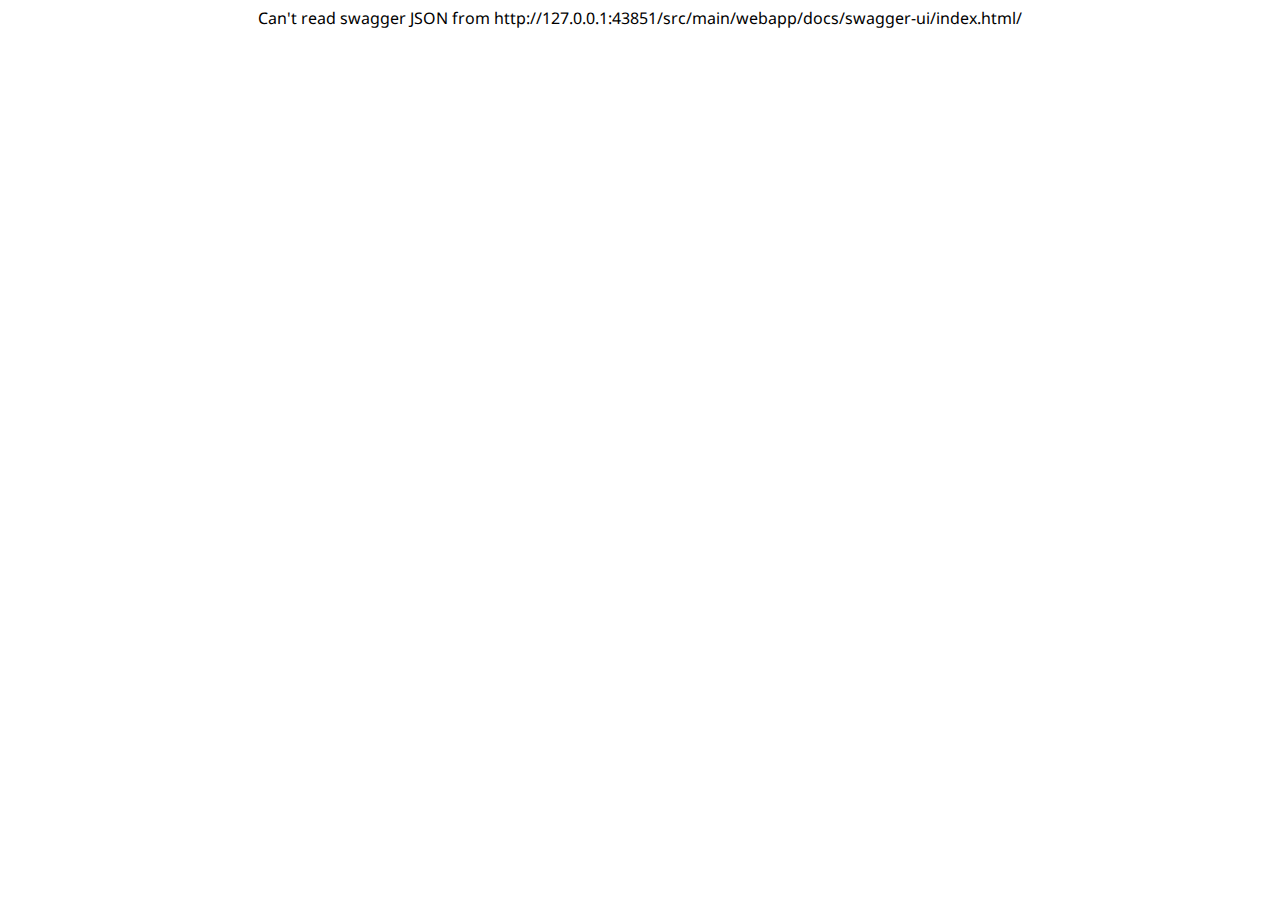
==== src/main/webapp/docs/swagger-ui/index.html @ c12565c7 "Aggiunta di swagger-ui." ====
<!DOCTYPE html>
<html>
<head>
  <title>ZoeFX - rest API</title>
  <link href='//fonts.googleapis.com/css?family=Droid+Sans:400,700' rel='stylesheet' type='text/css'/>
  <link href='css/reset.css' media='screen' rel='stylesheet' type='text/css'/>
  <link href='css/screen.css' media='screen' rel='stylesheet' type='text/css'/>
  <link href='css/reset.css' media='print' rel='stylesheet' type='text/css'/>
  <link href='css/screen.css' media='print' rel='stylesheet' type='text/css'/>
  <script type="text/javascript" src="lib/shred.bundle.js"></script>
  <script src='lib/jquery-1.8.0.min.js' type='text/javascript'></script>
  <script src='lib/jquery.slideto.min.js' type='text/javascript'></script>
  <script src='lib/jquery.wiggle.min.js' type='text/javascript'></script>
  <script src='lib/jquery.ba-bbq.min.js' type='text/javascript'></script>
  <script src='lib/handlebars-1.0.0.js' type='text/javascript'></script>
  <script src='lib/underscore-min.js' type='text/javascript'></script>
  <script src='lib/backbone-min.js' type='text/javascript'></script>
  <script src='lib/swagger.js' type='text/javascript'></script>
  <script src='lib/swagger-client.js' type='text/javascript'></script>
  <script src='swagger-ui.js' type='text/javascript'></script>
  <script src='lib/highlight.7.3.pack.js' type='text/javascript'></script>

  <!-- enabling this will enable oauth2 implicit scope support -->
  <script src='lib/swagger-oauth.js' type='text/javascript'></script>
  <script type="text/javascript">
    $(function () {
      var url = window.location.search.match(/url=([^&]+)/);
      if (url && url.length > 1) {
        url = url[1];
      } else {
        url = "";
      }
      window.swaggerUi = new SwaggerUi({
        url: url,
        dom_id: "swagger-ui-container",
        supportedSubmitMethods: ['get', 'post', 'put', 'delete'],
        onComplete: function(swaggerApi, swaggerUi){
          log("Loaded SwaggerUI");
          if(typeof initOAuth == "function") {
            /*
            initOAuth({
              clientId: "your-client-id",
              realm: "your-realms",
              appName: "your-app-name"
            });
            */
          }
          $('pre code').each(function(i, e) {
            hljs.highlightBlock(e)
          });
        },
        onFailure: function(data) {
          log("Unable to Load SwaggerUI");
        },
        docExpansion: "none",
        sorter : "alpha"
      });

      function addApiKeyAuthorization() {
        var key = $('#input_apiKey')[0].value;
        log("key: " + key);
        if(key && key.trim() != "") {
            log("added key " + key);
            window.authorizations.add("api_key", new ApiKeyAuthorization("api_key", key, "query"));
        }
      }

      $('#input_apiKey').change(function() {
        addApiKeyAuthorization();
      });

      // if you have an apiKey you would like to pre-populate on the page for demonstration purposes...
      /*
        var apiKey = "myApiKeyXXXX123456789";
        $('#input_apiKey').val(apiKey);
        addApiKeyAuthorization();
      */

      window.swaggerUi.load();
  });
  </script>
</head>

<body class="swagger-section">
<!--div id='header'>
  <div class="swagger-ui-wrap">
    <a id="logo" href="http://swagger.wordnik.com">swagger</a>
    <form id='api_selector'>
      <div class='input icon-btn'>
        <img id="show-pet-store-icon" src="images/pet_store_api.png" title="Show Swagger Petstore Example Apis">
      </div>
      <div class='input icon-btn'>
        <img id="show-wordnik-dev-icon" src="images/wordnik_api.png" title="Show Wordnik Developer Apis">
      </div>
      <div class='input'><input placeholder="http://example.com/api" id="input_baseUrl" name="baseUrl" type="text"/></div>
      <div class='input'><input placeholder="api_key" id="input_apiKey" name="apiKey" type="text"/></div>
      <div class='input'><a id="explore" href="#">Explore</a></div>
    </form>
  </div>
</div-->

<div id="message-bar" class="swagger-ui-wrap">&nbsp;</div>
<div id="swagger-ui-container" class="swagger-ui-wrap"></div>
</body>
</html>
---- src/main/webapp/docs/swagger-ui/css/screen.css ----
/* Original style from softwaremaniacs.org (c) Ivan Sagalaev <Maniac@SoftwareManiacs.Org> */
.swagger-section pre code {
  display: block;
  padding: 0.5em;
  background: #F0F0F0;
}
.swagger-section pre code,
.swagger-section pre .subst,
.swagger-section pre .tag .title,
.swagger-section pre .lisp .title,
.swagger-section pre .clojure .built_in,
.swagger-section pre .nginx .title {
  color: black;
}
.swagger-section pre .string,
.swagger-section pre .title,
.swagger-section pre .constant,
.swagger-section pre .parent,
.swagger-section pre .tag .value,
.swagger-section pre .rules .value,
.swagger-section pre .rules .value .number,
.swagger-section pre .preprocessor,
.swagger-section pre .ruby .symbol,
.swagger-section pre .ruby .symbol .string,
.swagger-section pre .aggregate,
.swagger-section pre .template_tag,
.swagger-section pre .django .variable,
.swagger-section pre .smalltalk .class,
.swagger-section pre .addition,
.swagger-section pre .flow,
.swagger-section pre .stream,
.swagger-section pre .bash .variable,
.swagger-section pre .apache .tag,
.swagger-section pre .apache .cbracket,
.swagger-section pre .tex .command,
.swagger-section pre .tex .special,
.swagger-section pre .erlang_repl .function_or_atom,
.swagger-section pre .markdown .header {
  color: #800;
}
.swagger-section pre .comment,
.swagger-section pre .annotation,
.swagger-section pre .template_comment,
.swagger-section pre .diff .header,
.swagger-section pre .chunk,
.swagger-section pre .markdown .blockquote {
  color: #888;
}
.swagger-section pre .number,
.swagger-section pre .date,
.swagger-section pre .regexp,
.swagger-section pre .literal,
.swagger-section pre .smalltalk .symbol,
.swagger-section pre .smalltalk .char,
.swagger-section pre .go .constant,
.swagger-section pre .change,
.swagger-section pre .markdown .bullet,
.swagger-section pre .markdown .link_url {
  color: #080;
}
.swagger-section pre .label,
.swagger-section pre .javadoc,
.swagger-section pre .ruby .string,
.swagger-section pre .decorator,
.swagger-section pre .filter .argument,
.swagger-section pre .localvars,
.swagger-section pre .array,
.swagger-section pre .attr_selector,
.swagger-section pre .important,
.swagger-section pre .pseudo,
.swagger-section pre .pi,
.swagger-section pre .doctype,
.swagger-section pre .deletion,
.swagger-section pre .envvar,
.swagger-section pre .shebang,
.swagger-section pre .apache .sqbracket,
.swagger-section pre .nginx .built_in,
.swagger-section pre .tex .formula,
.swagger-section pre .erlang_repl .reserved,
.swagger-section pre .prompt,
.swagger-section pre .markdown .link_label,
.swagger-section pre .vhdl .attribute,
.swagger-section pre .clojure .attribute,
.swagger-section pre .coffeescript .property {
  color: #8888ff;
}
.swagger-section pre .keyword,
.swagger-section pre .id,
.swagger-section pre .phpdoc,
.swagger-section pre .title,
.swagger-section pre .built_in,
.swagger-section pre .aggregate,
.swagger-section pre .css .tag,
.swagger-section pre .javadoctag,
.swagger-section pre .phpdoc,
.swagger-section pre .yardoctag,
.swagger-section pre .smalltalk .class,
.swagger-section pre .winutils,
.swagger-section pre .bash .variable,
.swagger-section pre .apache .tag,
.swagger-section pre .go .typename,
.swagger-section pre .tex .command,
.swagger-section pre .markdown .strong,
.swagger-section pre .request,
.swagger-section pre .status {
  font-weight: bold;
}
.swagger-section pre .markdown .emphasis {
  font-style: italic;
}
.swagger-section pre .nginx .built_in {
  font-weight: normal;
}
.swagger-section pre .coffeescript .javascript,
.swagger-section pre .javascript .xml,
.swagger-section pre .tex .formula,
.swagger-section pre .xml .javascript,
.swagger-section pre .xml .vbscript,
.swagger-section pre .xml .css,
.swagger-section pre .xml .cdata {
  opacity: 0.5;
}
.swagger-section .swagger-ui-wrap {
  line-height: 1;
  font-family: "Droid Sans", sans-serif;
  max-width: 960px;
  margin-left: auto;
  margin-right: auto;
}
.swagger-section .swagger-ui-wrap b,
.swagger-section .swagger-ui-wrap strong {
  font-family: "Droid Sans", sans-serif;
  font-weight: bold;
}
.swagger-section .swagger-ui-wrap q,
.swagger-section .swagger-ui-wrap blockquote {
  quotes: none;
}
.swagger-section .swagger-ui-wrap p {
  line-height: 1.4em;
  padding: 0 0 10px;
  color: #333333;
}
.swagger-section .swagger-ui-wrap q:before,
.swagger-section .swagger-ui-wrap q:after,
.swagger-section .swagger-ui-wrap blockquote:before,
.swagger-section .swagger-ui-wrap blockquote:after {
  content: none;
}
.swagger-section .swagger-ui-wrap .heading_with_menu h1,
.swagger-section .swagger-ui-wrap .heading_with_menu h2,
.swagger-section .swagger-ui-wrap .heading_with_menu h3,
.swagger-section .swagger-ui-wrap .heading_with_menu h4,
.swagger-section .swagger-ui-wrap .heading_with_menu h5,
.swagger-section .swagger-ui-wrap .heading_with_menu h6 {
  display: block;
  clear: none;
  float: left;
  -moz-box-sizing: border-box;
  -webkit-box-sizing: border-box;
  -ms-box-sizing: border-box;
  box-sizing: border-box;
  width: 60%;
}
.swagger-section .swagger-ui-wrap table {
  border-collapse: collapse;
  border-spacing: 0;
}
.swagger-section .swagger-ui-wrap table thead tr th {
  padding: 5px;
  font-size: 0.9em;
  color: #666666;
  border-bottom: 1px solid #999999;
}
.swagger-section .swagger-ui-wrap table tbody tr:last-child td {
  border-bottom: none;
}
.swagger-section .swagger-ui-wrap table tbody tr.offset {
  background-color: #f0f0f0;
}
.swagger-section .swagger-ui-wrap table tbody tr td {
  padding: 6px;
  font-size: 0.9em;
  border-bottom: 1px solid #cccccc;
  vertical-align: top;
  line-height: 1.3em;
}
.swagger-section .swagger-ui-wrap ol {
  margin: 0px 0 10px;
  padding: 0 0 0 18px;
  list-style-type: decimal;
}
.swagger-section .swagger-ui-wrap ol li {
  padding: 5px 0px;
  font-size: 0.9em;
  color: #333333;
}
.swagger-section .swagger-ui-wrap ol,
.swagger-section .swagger-ui-wrap ul {
  list-style: none;
}
.swagger-section .swagger-ui-wrap h1 a,
.swagger-section .swagger-ui-wrap h2 a,
.swagger-section .swagger-ui-wrap h3 a,
.swagger-section .swagger-ui-wrap h4 a,
.swagger-section .swagger-ui-wrap h5 a,
.swagger-section .swagger-ui-wrap h6 a {
  text-decoration: none;
}
.swagger-section .swagger-ui-wrap h1 a:hover,
.swagger-section .swagger-ui-wrap h2 a:hover,
.swagger-section .swagger-ui-wrap h3 a:hover,
.swagger-section .swagger-ui-wrap h4 a:hover,
.swagger-section .swagger-ui-wrap h5 a:hover,
.swagger-section .swagger-ui-wrap h6 a:hover {
  text-decoration: underline;
}
.swagger-section .swagger-ui-wrap h1 span.divider,
.swagger-section .swagger-ui-wrap h2 span.divider,
.swagger-section .swagger-ui-wrap h3 span.divider,
.swagger-section .swagger-ui-wrap h4 span.divider,
.swagger-section .swagger-ui-wrap h5 span.divider,
.swagger-section .swagger-ui-wrap h6 span.divider {
  color: #aaaaaa;
}
.swagger-section .swagger-ui-wrap a {
  color: #547f00;
}
.swagger-section .swagger-ui-wrap a img {
  border: none;
}
.swagger-section .swagger-ui-wrap article,
.swagger-section .swagger-ui-wrap aside,
.swagger-section .swagger-ui-wrap details,
.swagger-section .swagger-ui-wrap figcaption,
.swagger-section .swagger-ui-wrap figure,
.swagger-section .swagger-ui-wrap footer,
.swagger-section .swagger-ui-wrap header,
.swagger-section .swagger-ui-wrap hgroup,
.swagger-section .swagger-ui-wrap menu,
.swagger-section .swagger-ui-wrap nav,
.swagger-section .swagger-ui-wrap section,
.swagger-section .swagger-ui-wrap summary {
  display: block;
}
.swagger-section .swagger-ui-wrap pre {
  font-family: "Anonymous Pro", "Menlo", "Consolas", "Bitstream Vera Sans Mono", "Courier New", monospace;
  background-color: #fcf6db;
  border: 1px solid #e5e0c6;
  padding: 10px;
}
.swagger-section .swagger-ui-wrap pre code {
  line-height: 1.6em;
  background: none;
}
.swagger-section .swagger-ui-wrap .content > .content-type > div > label {
  clear: both;
  display: block;
  color: #0F6AB4;
  font-size: 1.1em;
  margin: 0;
  padding: 15px 0 5px;
}
.swagger-section .swagger-ui-wrap .content pre {
  font-size: 12px;
  margin-top: 5px;
  padding: 5px;
}
.swagger-section .swagger-ui-wrap .icon-btn {
  cursor: pointer;
}
.swagger-section .swagger-ui-wrap .info_title {
  padding-bottom: 10px;
  font-weight: bold;
  font-size: 25px;
}
.swagger-section .swagger-ui-wrap p.big,
.swagger-section .swagger-ui-wrap div.big p {
  font-size: 1em;
  margin-bottom: 10px;
}
.swagger-section .swagger-ui-wrap form.fullwidth ol li.string input,
.swagger-section .swagger-ui-wrap form.fullwidth ol li.url input,
.swagger-section .swagger-ui-wrap form.fullwidth ol li.text textarea,
.swagger-section .swagger-ui-wrap form.fullwidth ol li.numeric input {
  width: 500px !important;
}
.swagger-section .swagger-ui-wrap .info_license {
  padding-bottom: 5px;
}
.swagger-section .swagger-ui-wrap .info_tos {
  padding-bottom: 5px;
}
.swagger-section .swagger-ui-wrap .message-fail {
  color: #cc0000;
}
.swagger-section .swagger-ui-wrap .info_contact {
  padding-bottom: 5px;
}
.swagger-section .swagger-ui-wrap .info_description {
  padding-bottom: 10px;
  font-size: 15px;
}
.swagger-section .swagger-ui-wrap .markdown ol li,
.swagger-section .swagger-ui-wrap .markdown ul li {
  padding: 3px 0px;
  line-height: 1.4em;
  color: #333333;
}
.swagger-section .swagger-ui-wrap form.formtastic fieldset.inputs ol li.string input,
.swagger-section .swagger-ui-wrap form.formtastic fieldset.inputs ol li.url input,
.swagger-section .swagger-ui-wrap form.formtastic fieldset.inputs ol li.numeric input {
  display: block;
  padding: 4px;
  width: auto;
  clear: both;
}
.swagger-section .swagger-ui-wrap form.formtastic fieldset.inputs ol li.string input.title,
.swagger-section .swagger-ui-wrap form.formtastic fieldset.inputs ol li.url input.title,
.swagger-section .swagger-ui-wrap form.formtastic fieldset.inputs ol li.numeric input.title {
  font-size: 1.3em;
}
.swagger-section .swagger-ui-wrap table.fullwidth {
  width: 100%;
}
.swagger-section .swagger-ui-wrap .model-signature {
  font-family: "Droid Sans", sans-serif;
  font-size: 1em;
  line-height: 1.5em;
}
.swagger-section .swagger-ui-wrap .model-signature .signature-nav a {
  text-decoration: none;
  color: #AAA;
}
.swagger-section .swagger-ui-wrap .model-signature .signature-nav a:hover {
  text-decoration: underline;
  color: black;
}
.swagger-section .swagger-ui-wrap .model-signature .signature-nav .selected {
  color: black;
  text-decoration: none;
}
.swagger-section .swagger-ui-wrap .model-signature .propType {
  color: #5555aa;
}
.swagger-section .swagger-ui-wrap .model-signature pre:hover {
  background-color: #ffffdd;
}
.swagger-section .swagger-ui-wrap .model-signature pre {
  font-size: .85em;
  line-height: 1.2em;
  overflow: auto;
  max-height: 200px;
  cursor: pointer;
}
.swagger-section .swagger-ui-wrap .model-signature ul.signature-nav {
  display: block;
  margin: 0;
  padding: 0;
}
.swagger-section .swagger-ui-wrap .model-signature ul.signature-nav li:last-child {
  padding-right: 0;
  border-right: none;
}
.swagger-section .swagger-ui-wrap .model-signature ul.signature-nav li {
  float: left;
  margin: 0 5px 5px 0;
  padding: 2px 5px 2px 0;
  border-right: 1px solid #ddd;
}
.swagger-section .swagger-ui-wrap .model-signature .propOpt {
  color: #555;
}
.swagger-section .swagger-ui-wrap .model-signature .snippet small {
  font-size: 0.75em;
}
.swagger-section .swagger-ui-wrap .model-signature .propOptKey {
  font-style: italic;
}
.swagger-section .swagger-ui-wrap .model-signature .description .strong {
  font-weight: bold;
  color: #000;
  font-size: .9em;
}
.swagger-section .swagger-ui-wrap .model-signature .description div {
  font-size: 0.9em;
  line-height: 1.5em;
  margin-left: 1em;
}
.swagger-section .swagger-ui-wrap .model-signature .description .stronger {
  font-weight: bold;
  color: #000;
}
.swagger-section .swagger-ui-wrap .model-signature .propName {
  font-weight: bold;
}
.swagger-section .swagger-ui-wrap .model-signature .signature-container {
  clear: both;
}
.swagger-section .swagger-ui-wrap .body-textarea {
  width: 300px;
  height: 100px;
  border: 1px solid #aaa;
}
.swagger-section .swagger-ui-wrap .markdown p code,
.swagger-section .swagger-ui-wrap .markdown li code {
  font-family: "Anonymous Pro", "Menlo", "Consolas", "Bitstream Vera Sans Mono", "Courier New", monospace;
  background-color: #f0f0f0;
  color: black;
  padding: 1px 3px;
}
.swagger-section .swagger-ui-wrap .required {
  font-weight: bold;
}
.swagger-section .swagger-ui-wrap input.parameter {
  width: 300px;
  border: 1px solid #aaa;
}
.swagger-section .swagger-ui-wrap h1 {
  color: black;
  font-size: 1.5em;
  line-height: 1.3em;
  padding: 10px 0 10px 0;
  font-family: "Droid Sans", sans-serif;
  font-weight: bold;
}
.swagger-section .swagger-ui-wrap .heading_with_menu {
  float: none;
  clear: both;
  overflow: hidden;
  display: block;
}
.swagger-section .swagger-ui-wrap .heading_with_menu ul {
  display: block;
  clear: none;
  float: right;
  -moz-box-sizing: border-box;
  -webkit-box-sizing: border-box;
  -ms-box-sizing: border-box;
  box-sizing: border-box;
  margin-top: 10px;
}
.swagger-section .swagger-ui-wrap h2 {
  color: black;
  font-size: 1.3em;
  padding: 10px 0 10px 0;
}
.swagger-section .swagger-ui-wrap h2 a {
  color: black;
}
.swagger-section .swagger-ui-wrap h2 span.sub {
  font-size: 0.7em;
  color: #999999;
  font-style: italic;
}
.swagger-section .swagger-ui-wrap h2 span.sub a {
  color: #777777;
}
.swagger-section .swagger-ui-wrap span.weak {
  color: #666666;
}
.swagger-section .swagger-ui-wrap .message-success {
  color: #89BF04;
}
.swagger-section .swagger-ui-wrap caption,
.swagger-section .swagger-ui-wrap th,
.swagger-section .swagger-ui-wrap td {
  text-align: left;
  font-weight: normal;
  vertical-align: middle;
}
.swagger-section .swagger-ui-wrap .code {
  font-family: "Anonymous Pro", "Menlo", "Consolas", "Bitstream Vera Sans Mono", "Courier New", monospace;
}
.swagger-section .swagger-ui-wrap form.formtastic fieldset.inputs ol li.text textarea {
  font-family: "Droid Sans", sans-serif;
  height: 250px;
  padding: 4px;
  display: block;
  clear: both;
}
.swagger-section .swagger-ui-wrap form.formtastic fieldset.inputs ol li.select select {
  display: block;
  clear: both;
}
.swagger-section .swagger-ui-wrap form.formtastic fieldset.inputs ol li.boolean {
  float: none;
  clear: both;
  overflow: hidden;
  display: block;
}
.swagger-section .swagger-ui-wrap form.formtastic fieldset.inputs ol li.boolean label {
  display: block;
  float: left;
  clear: none;
  margin: 0;
  padding: 0;
}
.swagger-section .swagger-ui-wrap form.formtastic fieldset.inputs ol li.boolean input {
  display: block;
  float: left;
  clear: none;
  margin: 0 5px 0 0;
}
.swagger-section .swagger-ui-wrap form.formtastic fieldset.inputs ol li.required label {
  color: black;
}
.swagger-section .swagger-ui-wrap form.formtastic fieldset.inputs ol li label {
  display: block;
  clear: both;
  width: auto;
  padding: 0 0 3px;
  color: #666666;
}
.swagger-section .swagger-ui-wrap form.formtastic fieldset.inputs ol li label abbr {
  padding-left: 3px;
  color: #888888;
}
.swagger-section .swagger-ui-wrap form.formtastic fieldset.inputs ol li p.inline-hints {
  margin-left: 0;
  font-style: italic;
  font-size: 0.9em;
  margin: 0;
}
.swagger-section .swagger-ui-wrap form.formtastic fieldset.buttons {
  margin: 0;
  padding: 0;
}
.swagger-section .swagger-ui-wrap span.blank,
.swagger-section .swagger-ui-wrap span.empty {
  color: #888888;
  font-style: italic;
}
.swagger-section .swagger-ui-wrap .markdown h3 {
  color: #547f00;
}
.swagger-section .swagger-ui-wrap .markdown h4 {
  color: #666666;
}
.swagger-section .swagger-ui-wrap .markdown pre {
  font-family: "Anonymous Pro", "Menlo", "Consolas", "Bitstream Vera Sans Mono", "Courier New", monospace;
  background-color: #fcf6db;
  border: 1px solid #e5e0c6;
  padding: 10px;
  margin: 0 0 10px 0;
}
.swagger-section .swagger-ui-wrap .markdown pre code {
  line-height: 1.6em;
}
.swagger-section .swagger-ui-wrap div.gist {
  margin: 20px 0 25px 0 !important;
}
.swagger-section .swagger-ui-wrap ul#resources {
  font-family: "Droid Sans", sans-serif;
  font-size: 0.9em;
}
.swagger-section .swagger-ui-wrap ul#resources li.resource {
  border-bottom: 1px solid #dddddd;
}
.swagger-section .swagger-ui-wrap ul#resources li.resource:hover div.heading h2 a,
.swagger-section .swagger-ui-wrap ul#resources li.resource.active div.heading h2 a {
  color: black;
}
.swagger-section .swagger-ui-wrap ul#resources li.resource:hover div.heading ul.options li a,
.swagger-section .swagger-ui-wrap ul#resources li.resource.active div.heading ul.options li a {
  color: #555555;
}
.swagger-section .swagger-ui-wrap ul#resources li.resource:last-child {
  border-bottom: none;
}
.swagger-section .swagger-ui-wrap ul#resources li.resource div.heading {
  border: 1px solid transparent;
  float: none;
  clear: both;
  overflow: hidden;
  display: block;
}
.swagger-section .swagger-ui-wrap ul#resources li.resource div.heading ul.options {
  overflow: hidden;
  padding: 0;
  display: block;
  clear: none;
  float: right;
  margin: 14px 10px 0 0;
}
.swagger-section .swagger-ui-wrap ul#resources li.resource div.heading ul.options li {
  float: left;
  clear: none;
  margin: 0;
  padding: 2px 10px;
  border-right: 1px solid #dddddd;
  color: #666666;
  font-size: 0.9em;
}
.swagger-section .swagger-ui-wrap ul#resources li.resource div.heading ul.options li a {
  color: #aaaaaa;
  text-decoration: none;
}
.swagger-section .swagger-ui-wrap ul#resources li.resource div.heading ul.options li a:hover {
  text-decoration: underline;
  color: black;
}
.swagger-section .swagger-ui-wrap ul#resources li.resource div.heading ul.options li a:hover,
.swagger-section .swagger-ui-wrap ul#resources li.resource div.heading ul.options li a:active,
.swagger-section .swagger-ui-wrap ul#resources li.resource div.heading ul.options li a.active {
  text-decoration: underline;
}
.swagger-section .swagger-ui-wrap ul#resources li.resource div.heading ul.options li:first-child,
.swagger-section .swagger-ui-wrap ul#resources li.resource div.heading ul.options li.first {
  padding-left: 0;
}
.swagger-section .swagger-ui-wrap ul#resources li.resource div.heading ul.options li:last-child,
.swagger-section .swagger-ui-wrap ul#resources li.resource div.heading ul.options li.last {
  padding-right: 0;
  border-right: none;
}
.swagger-section .swagger-ui-wrap ul#resources li.resource div.heading ul.options:first-child,
.swagger-section .swagger-ui-wrap ul#resources li.resource div.heading ul.options.first {
  padding-left: 0;
}
.swagger-section .swagger-ui-wrap ul#resources li.resource div.heading h2 {
  color: #999999;
  padding-left: 0;
  display: block;
  clear: none;
  float: left;
  font-family: "Droid Sans", sans-serif;
  font-weight: bold;
}
.swagger-section .swagger-ui-wrap ul#resources li.resource div.heading h2 a {
  color: #999999;
}
.swagger-section .swagger-ui-wrap ul#resources li.resource div.heading h2 a:hover {
  color: black;
}
.swagger-section .swagger-ui-wrap ul#resources li.resource ul.endpoints li.endpoint ul.operations li.operation {
  float: none;
  clear: both;
  overflow: hidden;
  display: block;
  margin: 0 0 10px;
  padding: 0;
}
.swagger-section .swagger-ui-wrap ul#resources li.resource ul.endpoints li.endpoint ul.operations li.operation div.heading {
  float: none;
  clear: both;
  overflow: hidden;
  display: block;
  margin: 0;
  padding: 0;
}
.swagger-section .swagger-ui-wrap ul#resources li.resource ul.endpoints li.endpoint ul.operations li.operation div.heading h3 {
  display: block;
  clear: none;
  float: left;
  width: auto;
  margin: 0;
  padding: 0;
  line-height: 1.1em;
  color: black;
}
.swagger-section .swagger-ui-wrap ul#resources li.resource ul.endpoints li.endpoint ul.operations li.operation div.heading h3 span.path {
  padding-left: 10px;
}
.swagger-section .swagger-ui-wrap ul#resources li.resource ul.endpoints li.endpoint ul.operations li.operation div.heading h3 span.path a {
  color: black;
  text-decoration: none;
}
.swagger-section .swagger-ui-wrap ul#resources li.resource ul.endpoints li.endpoint ul.operations li.operation div.heading h3 span.path a:hover {
  text-decoration: underline;
}
.swagger-section .swagger-ui-wrap ul#resources li.resource ul.endpoints li.endpoint ul.operations li.operation div.heading h3 span.http_method a {
  text-transform: uppercase;
  text-decoration: none;
  color: white;
  display: inline-block;
  width: 50px;
  font-size: 0.7em;
  text-align: center;
  padding: 7px 0 4px;
  -moz-border-radius: 2px;
  -webkit-border-radius: 2px;
  -o-border-radius: 2px;
  -ms-border-radius: 2px;
  -khtml-border-radius: 2px;
  border-radius: 2px;
}
.swagger-section .swagger-ui-wrap ul#resources li.resource ul.endpoints li.endpoint ul.operations li.operation div.heading h3 span {
  margin: 0;
  padding: 0;
}
.swagger-section .swagger-ui-wrap ul#resources li.resource ul.endpoints li.endpoint ul.operations li.operation div.heading ul.options {
  overflow: hidden;
  padding: 0;
  display: block;
  clear: none;
  float: right;
  margin: 6px 10px 0 0;
}
.swagger-section .swagger-ui-wrap ul#resources li.resource ul.endpoints li.endpoint ul.operations li.operation div.heading ul.options li {
  float: left;
  clear: none;
  margin: 0;
  padding: 2px 10px;
  font-size: 0.9em;
}
.swagger-section .swagger-ui-wrap ul#resources li.resource ul.endpoints li.endpoint ul.operations li.operation div.heading ul.options li a {
  text-decoration: none;
}
.swagger-section .swagger-ui-wrap ul#resources li.resource ul.endpoints li.endpoint ul.operations li.operation div.heading ul.options li.access {
  color: black;
}
.swagger-section .swagger-ui-wrap ul#resources li.resource ul.endpoints li.endpoint ul.operations li.operation div.content {
  border-top: none;
  padding: 10px;
  -moz-border-radius-bottomleft: 6px;
  -webkit-border-bottom-left-radius: 6px;
  -o-border-bottom-left-radius: 6px;
  -ms-border-bottom-left-radius: 6px;
  -khtml-border-bottom-left-radius: 6px;
  border-bottom-left-radius: 6px;
  -moz-border-radius-bottomright: 6px;
  -webkit-border-bottom-right-radius: 6px;
  -o-border-bottom-right-radius: 6px;
  -ms-border-bottom-right-radius: 6px;
  -khtml-border-bottom-right-radius: 6px;
  border-bottom-right-radius: 6px;
  margin: 0 0 20px;
}
.swagger-section .swagger-ui-wrap ul#resources li.resource ul.endpoints li.endpoint ul.operations li.operation div.content h4 {
  font-size: 1.1em;
  margin: 0;
  padding: 15px 0 5px;
}
.swagger-section .swagger-ui-wrap ul#resources li.resource ul.endpoints li.endpoint ul.operations li.operation div.content div.sandbox_header {
  float: none;
  clear: both;
  overflow: hidden;
  display: block;
}
.swagger-section .swagger-ui-wrap ul#resources li.resource ul.endpoints li.endpoint ul.operations li.operation div.content div.sandbox_header a {
  padding: 4px 0 0 10px;
  display: inline-block;
  font-size: 0.9em;
}
.swagger-section .swagger-ui-wrap ul#resources li.resource ul.endpoints li.endpoint ul.operations li.operation div.content div.sandbox_header input.submit {
  display: block;
  clear: none;
  float: left;
  padding: 6px 8px;
}
.swagger-section .swagger-ui-wrap ul#resources li.resource ul.endpoints li.endpoint ul.operations li.operation div.content div.sandbox_header span.response_throbber {
  background-image: url('../images/throbber.gif');
  width: 128px;
  height: 16px;
  display: block;
  clear: none;
  float: right;
}
.swagger-section .swagger-ui-wrap ul#resources li.resource ul.endpoints li.endpoint ul.operations li.operation div.content form input[type='text'].error {
  outline: 2px solid black;
  outline-color: #cc0000;
}
.swagger-section .swagger-ui-wrap ul#resources li.resource ul.endpoints li.endpoint ul.operations li.operation div.content div.response div.block pre {
  font-family: "Anonymous Pro", "Menlo", "Consolas", "Bitstream Vera Sans Mono", "Courier New", monospace;
  padding: 10px;
  font-size: 0.9em;
  max-height: 400px;
  overflow-y: auto;
}
.swagger-section .swagger-ui-wrap ul#resources li.resource ul.endpoints li.endpoint ul.operations li.operation.put div.heading {
  background-color: #f9f2e9;
  border: 1px solid #f0e0ca;
}
.swagger-section .swagger-ui-wrap ul#resources li.resource ul.endpoints li.endpoint ul.operations li.operation.put div.heading h3 span.http_method a {
  background-color: #c5862b;
}
.swagger-section .swagger-ui-wrap ul#resources li.resource ul.endpoints li.endpoint ul.operations li.operation.put div.heading ul.options li {
  border-right: 1px solid #dddddd;
  border-right-color: #f0e0ca;
  color: #c5862b;
}
.swagger-section .swagger-ui-wrap ul#resources li.resource ul.endpoints li.endpoint ul.operations li.operation.put div.heading ul.options li a {
  color: #c5862b;
}
.swagger-section .swagger-ui-wrap ul#resources li.resource ul.endpoints li.endpoint ul.operations li.operation.put div.content {
  background-color: #faf5ee;
  border: 1px solid #f0e0ca;
}
.swagger-section .swagger-ui-wrap ul#resources li.resource ul.endpoints li.endpoint ul.operations li.operation.put div.content h4 {
  color: #c5862b;
}
.swagger-section .swagger-ui-wrap ul#resources li.resource ul.endpoints li.endpoint ul.operations li.operation.put div.content div.sandbox_header a {
  color: #dcb67f;
}
.swagger-section .swagger-ui-wrap ul#resources li.resource ul.endpoints li.endpoint ul.operations li.operation.head div.heading {
  background-color: #fcffcd;
  border: 1px solid black;
  border-color: #ffd20f;
}
.swagger-section .swagger-ui-wrap ul#resources li.resource ul.endpoints li.endpoint ul.operations li.operation.head div.heading h3 span.http_method a {
  text-transform: uppercase;
  background-color: #ffd20f;
}
.swagger-section .swagger-ui-wrap ul#resources li.resource ul.endpoints li.endpoint ul.operations li.operation.head div.heading ul.options li {
  border-right: 1px solid #dddddd;
  border-right-color: #ffd20f;
  color: #ffd20f;
}
.swagger-section .swagger-ui-wrap ul#resources li.resource ul.endpoints li.endpoint ul.operations li.operation.head div.heading ul.options li a {
  color: #ffd20f;
}
.swagger-section .swagger-ui-wrap ul#resources li.resource ul.endpoints li.endpoint ul.operations li.operation.head div.content {
  background-color: #fcffcd;
  border: 1px solid black;
  border-color: #ffd20f;
}
.swagger-section .swagger-ui-wrap ul#resources li.resource ul.endpoints li.endpoint ul.operations li.operation.head div.content h4 {
  color: #ffd20f;
}
.swagger-section .swagger-ui-wrap ul#resources li.resource ul.endpoints li.endpoint ul.operations li.operation.head div.content div.sandbox_header a {
  color: #6fc992;
}
.swagger-section .swagger-ui-wrap ul#resources li.resource ul.endpoints li.endpoint ul.operations li.operation.delete div.heading {
  background-color: #f5e8e8;
  border: 1px solid #e8c6c7;
}
.swagger-section .swagger-ui-wrap ul#resources li.resource ul.endpoints li.endpoint ul.operations li.operation.delete div.heading h3 span.http_method a {
  text-transform: uppercase;
  background-color: #a41e22;
}
.swagger-section .swagger-ui-wrap ul#resources li.resource ul.endpoints li.endpoint ul.operations li.operation.delete div.heading ul.options li {
  border-right: 1px solid #dddddd;
  border-right-color: #e8c6c7;
  color: #a41e22;
}
.swagger-section .swagger-ui-wrap ul#resources li.resource ul.endpoints li.endpoint ul.operations li.operation.delete div.heading ul.options li a {
  color: #a41e22;
}
.swagger-section .swagger-ui-wrap ul#resources li.resource ul.endpoints li.endpoint ul.operations li.operation.delete div.content {
  background-color: #f7eded;
  border: 1px solid #e8c6c7;
}
.swagger-section .swagger-ui-wrap ul#resources li.resource ul.endpoints li.endpoint ul.operations li.operation.delete div.content h4 {
  color: #a41e22;
}
.swagger-section .swagger-ui-wrap ul#resources li.resource ul.endpoints li.endpoint ul.operations li.operation.delete div.content div.sandbox_header a {
  color: #c8787a;
}
.swagger-section .swagger-ui-wrap ul#resources li.resource ul.endpoints li.endpoint ul.operations li.operation.post div.heading {
  background-color: #e7f6ec;
  border: 1px solid #c3e8d1;
}
.swagger-section .swagger-ui-wrap ul#resources li.resource ul.endpoints li.endpoint ul.operations li.operation.post div.heading h3 span.http_method a {
  background-color: #10a54a;
}
.swagger-section .swagger-ui-wrap ul#resources li.resource ul.endpoints li.endpoint ul.operations li.operation.post div.heading ul.options li {
  border-right: 1px solid #dddddd;
  border-right-color: #c3e8d1;
  color: #10a54a;
}
.swagger-section .swagger-ui-wrap ul#resources li.resource ul.endpoints li.endpoint ul.operations li.operation.post div.heading ul.options li a {
  color: #10a54a;
}
.swagger-section .swagger-ui-wrap ul#resources li.resource ul.endpoints li.endpoint ul.operations li.operation.post div.content {
  background-color: #ebf7f0;
  border: 1px solid #c3e8d1;
}
.swagger-section .swagger-ui-wrap ul#resources li.resource ul.endpoints li.endpoint ul.operations li.operation.post div.content h4 {
  color: #10a54a;
}
.swagger-section .swagger-ui-wrap ul#resources li.resource ul.endpoints li.endpoint ul.operations li.operation.post div.content div.sandbox_header a {
  color: #6fc992;
}
.swagger-section .swagger-ui-wrap ul#resources li.resource ul.endpoints li.endpoint ul.operations li.operation.patch div.heading {
  background-color: #FCE9E3;
  border: 1px solid #F5D5C3;
}
.swagger-section .swagger-ui-wrap ul#resources li.resource ul.endpoints li.endpoint ul.operations li.operation.patch div.heading h3 span.http_method a {
  background-color: #D38042;
}
.swagger-section .swagger-ui-wrap ul#resources li.resource ul.endpoints li.endpoint ul.operations li.operation.patch div.heading ul.options li {
  border-right: 1px solid #dddddd;
  border-right-color: #f0cecb;
  color: #D38042;
}
.swagger-section .swagger-ui-wrap ul#resources li.resource ul.endpoints li.endpoint ul.operations li.operation.patch div.heading ul.options li a {
  color: #D38042;
}
.swagger-section .swagger-ui-wrap ul#resources li.resource ul.endpoints li.endpoint ul.operations li.operation.patch div.content {
  background-color: #faf0ef;
  border: 1px solid #f0cecb;
}
.swagger-section .swagger-ui-wrap ul#resources li.resource ul.endpoints li.endpoint ul.operations li.operation.patch div.content h4 {
  color: #D38042;
}
.swagger-section .swagger-ui-wrap ul#resources li.resource ul.endpoints li.endpoint ul.operations li.operation.patch div.content div.sandbox_header a {
  color: #dcb67f;
}
.swagger-section .swagger-ui-wrap ul#resources li.resource ul.endpoints li.endpoint ul.operations li.operation.get div.heading {
  background-color: #e7f0f7;
  border: 1px solid #c3d9ec;
}
.swagger-section .swagger-ui-wrap ul#resources li.resource ul.endpoints li.endpoint ul.operations li.operation.get div.heading h3 span.http_method a {
  background-color: #0f6ab4;
}
.swagger-section .swagger-ui-wrap ul#resources li.resource ul.endpoints li.endpoint ul.operations li.operation.get div.heading ul.options li {
  border-right: 1px solid #dddddd;
  border-right-color: #c3d9ec;
  color: #0f6ab4;
}
.swagger-section .swagger-ui-wrap ul#resources li.resource ul.endpoints li.endpoint ul.operations li.operation.get div.heading ul.options li a {
  color: #0f6ab4;
}
.swagger-section .swagger-ui-wrap ul#resources li.resource ul.endpoints li.endpoint ul.operations li.operation.get div.content {
  background-color: #ebf3f9;
  border: 1px solid #c3d9ec;
}
.swagger-section .swagger-ui-wrap ul#resources li.resource ul.endpoints li.endpoint ul.operations li.operation.get div.content h4 {
  color: #0f6ab4;
}
.swagger-section .swagger-ui-wrap ul#resources li.resource ul.endpoints li.endpoint ul.operations li.operation.get div.content div.sandbox_header a {
  color: #6fa5d2;
}
.swagger-section .swagger-ui-wrap ul#resources li.resource ul.endpoints li.endpoint ul.operations li.operation.options div.heading {
  background-color: #e7f0f7;
  border: 1px solid #c3d9ec;
}
.swagger-section .swagger-ui-wrap ul#resources li.resource ul.endpoints li.endpoint ul.operations li.operation.options div.heading h3 span.http_method a {
  background-color: #0f6ab4;
}
.swagger-section .swagger-ui-wrap ul#resources li.resource ul.endpoints li.endpoint ul.operations li.operation.options div.heading ul.options li {
  border-right: 1px solid #dddddd;
  border-right-color: #c3d9ec;
  color: #0f6ab4;
}
.swagger-section .swagger-ui-wrap ul#resources li.resource ul.endpoints li.endpoint ul.operations li.operation.options div.heading ul.options li a {
  color: #0f6ab4;
}
.swagger-section .swagger-ui-wrap ul#resources li.resource ul.endpoints li.endpoint ul.operations li.operation.options div.content {
  background-color: #ebf3f9;
  border: 1px solid #c3d9ec;
}
.swagger-section .swagger-ui-wrap ul#resources li.resource ul.endpoints li.endpoint ul.operations li.operation.options div.content h4 {
  color: #0f6ab4;
}
.swagger-section .swagger-ui-wrap ul#resources li.resource ul.endpoints li.endpoint ul.operations li.operation.options div.content div.sandbox_header a {
  color: #6fa5d2;
}
.swagger-section .swagger-ui-wrap ul#resources li.resource ul.endpoints li.endpoint ul.operations li.operation.get div.content,
.swagger-section .swagger-ui-wrap ul#resources li.resource ul.endpoints li.endpoint ul.operations li.operation.post div.content,
.swagger-section .swagger-ui-wrap ul#resources li.resource ul.endpoints li.endpoint ul.operations li.operation.head div.content,
.swagger-section .swagger-ui-wrap ul#resources li.resource ul.endpoints li.endpoint ul.operations li.operation.put div.content,
.swagger-section .swagger-ui-wrap ul#resources li.resource ul.endpoints li.endpoint ul.operations li.operation.patch div.content,
.swagger-section .swagger-ui-wrap ul#resources li.resource ul.endpoints li.endpoint ul.operations li.operation.delete div.content {
  border-top: none;
}
.swagger-section .swagger-ui-wrap ul#resources li.resource ul.endpoints li.endpoint ul.operations li.operation.get div.heading ul.options li:last-child,
.swagger-section .swagger-ui-wrap ul#resources li.resource ul.endpoints li.endpoint ul.operations li.operation.post div.heading ul.options li:last-child,
.swagger-section .swagger-ui-wrap ul#resources li.resource ul.endpoints li.endpoint ul.operations li.operation.head div.heading ul.options li:last-child,
.swagger-section .swagger-ui-wrap ul#resources li.resource ul.endpoints li.endpoint ul.operations li.operation.put div.heading ul.options li:last-child,
.swagger-section .swagger-ui-wrap ul#resources li.resource ul.endpoints li.endpoint ul.operations li.operation.patch div.heading ul.options li:last-child,
.swagger-section .swagger-ui-wrap ul#resources li.resource ul.endpoints li.endpoint ul.operations li.operation.delete div.heading ul.options li:last-child,
.swagger-section .swagger-ui-wrap ul#resources li.resource ul.endpoints li.endpoint ul.operations li.operation.get div.heading ul.options li.last,
.swagger-section .swagger-ui-wrap ul#resources li.resource ul.endpoints li.endpoint ul.operations li.operation.post div.heading ul.options li.last,
.swagger-section .swagger-ui-wrap ul#resources li.resource ul.endpoints li.endpoint ul.operations li.operation.head div.heading ul.options li.last,
.swagger-section .swagger-ui-wrap ul#resources li.resource ul.endpoints li.endpoint ul.operations li.operation.put div.heading ul.options li.last,
.swagger-section .swagger-ui-wrap ul#resources li.resource ul.endpoints li.endpoint ul.operations li.operation.patch div.heading ul.options li.last,
.swagger-section .swagger-ui-wrap ul#resources li.resource ul.endpoints li.endpoint ul.operations li.operation.delete div.heading ul.options li.last {
  padding-right: 0;
  border-right: none;
}
.swagger-section .swagger-ui-wrap ul#resources li.resource ul.endpoints li.endpoint ul.operations ul.options li a:hover,
.swagger-section .swagger-ui-wrap ul#resources li.resource ul.endpoints li.endpoint ul.operations ul.options li a:active,
.swagger-section .swagger-ui-wrap ul#resources li.resource ul.endpoints li.endpoint ul.operations ul.options li a.active {
  text-decoration: underline;
}
.swagger-section .swagger-ui-wrap ul#resources li.resource ul.endpoints li.endpoint ul.operations ul.options li:first-child,
.swagger-section .swagger-ui-wrap ul#resources li.resource ul.endpoints li.endpoint ul.operations ul.options li.first {
  padding-left: 0;
}
.swagger-section .swagger-ui-wrap ul#resources li.resource ul.endpoints li.endpoint ul.operations:first-child,
.swagger-section .swagger-ui-wrap ul#resources li.resource ul.endpoints li.endpoint ul.operations.first {
  padding-left: 0;
}
.swagger-section .swagger-ui-wrap p#colophon {
  margin: 0 15px 40px 15px;
  padding: 10px 0;
  font-size: 0.8em;
  border-top: 1px solid #dddddd;
  font-family: "Droid Sans", sans-serif;
  color: #999999;
  font-style: italic;
}
.swagger-section .swagger-ui-wrap p#colophon a {
  text-decoration: none;
  color: #547f00;
}
.swagger-section .swagger-ui-wrap h3 {
  color: black;
  font-size: 1.1em;
  padding: 10px 0 10px 0;
}
.swagger-section .swagger-ui-wrap .markdown ol,
.swagger-section .swagger-ui-wrap .markdown ul {
  font-family: "Droid Sans", sans-serif;
  margin: 5px 0 10px;
  padding: 0 0 0 18px;
  list-style-type: disc;
}
.swagger-section .swagger-ui-wrap form.form_box {
  background-color: #ebf3f9;
  border: 1px solid #c3d9ec;
  padding: 10px;
}
.swagger-section .swagger-ui-wrap form.form_box label {
  color: #0f6ab4 !important;
}
.swagger-section .swagger-ui-wrap form.form_box input[type=submit] {
  display: block;
  padding: 10px;
}
.swagger-section .swagger-ui-wrap form.form_box p.weak {
  font-size: 0.8em;
}
.swagger-section .swagger-ui-wrap form.form_box p {
  font-size: 0.9em;
  padding: 0 0 15px;
  color: #7e7b6d;
}
.swagger-section .swagger-ui-wrap form.form_box p a {
  color: #646257;
}
.swagger-section .swagger-ui-wrap form.form_box p strong {
  color: black;
}
.swagger-section .title {
  font-style: bold;
}
.swagger-section .secondary_form {
  display: none;
}
.swagger-section .main_image {
  display: block;
  margin-left: auto;
  margin-right: auto;
}
.swagger-section .oauth_body {
  margin-left: 100px;
  margin-right: 100px;
}
.swagger-section .oauth_submit {
  text-align: center;
}
.swagger-section .api-popup-dialog {
  z-index: 10000;
  position: absolute;
  width: 500px;
  background: #FFF;
  padding: 20px;
  border: 1px solid #ccc;
  border-radius: 5px;
  display: none;
  font-size: 13px;
  color: #777;
}
.swagger-section .api-popup-dialog .api-popup-title {
  font-size: 24px;
  padding: 10px 0;
}
.swagger-section .api-popup-dialog .api-popup-title {
  font-size: 24px;
  padding: 10px 0;
}
.swagger-section .api-popup-dialog p.error-msg {
  padding-left: 5px;
  padding-bottom: 5px;
}
.swagger-section .api-popup-dialog button.api-popup-authbtn {
  height: 30px;
}
.swagger-section .api-popup-dialog button.api-popup-cancel {
  height: 30px;
}
.swagger-section .api-popup-scopes {
  padding: 10px 20px;
}
.swagger-section .api-popup-scopes li {
  padding: 5px 0;
  line-height: 20px;
}
.swagger-section .api-popup-scopes .api-scope-desc {
  padding-left: 20px;
  font-style: italic;
}
.swagger-section .api-popup-scopes li input {
  position: relative;
  top: 2px;
}
.swagger-section .api-popup-actions {
  padding-top: 10px;
}
.swagger-section .access {
  float: right;
}
.swagger-section .auth {
  float: right;
}
.swagger-section #api_information_panel {
  position: absolute;
  background: #FFF;
  border: 1px solid #ccc;
  border-radius: 5px;
  display: none;
  font-size: 13px;
  max-width: 300px;
  line-height: 30px;
  color: black;
  padding: 5px;
}
.swagger-section #api_information_panel p .api-msg-enabled {
  color: green;
}
.swagger-section #api_information_panel p .api-msg-disabled {
  color: red;
}
.swagger-section .api-ic {
  height: 18px;
  vertical-align: middle;
  display: inline-block;
  background: url(../images/explorer_icons.png) no-repeat;
}
.swagger-section .ic-info {
  background-position: 0 0;
  width: 18px;
  margin-top: -7px;
  margin-left: 4px;
}
.swagger-section .ic-warning {
  background-position: -60px 0;
  width: 18px;
  margin-top: -7px;
  margin-left: 4px;
}
.swagger-section .ic-error {
  background-position: -30px 0;
  width: 18px;
  margin-top: -7px;
  margin-left: 4px;
}
.swagger-section .ic-off {
  background-position: -90px 0;
  width: 58px;
  margin-top: -4px;
  cursor: pointer;
}
.swagger-section .ic-on {
  background-position: -160px 0;
  width: 58px;
  margin-top: -4px;
  cursor: pointer;
}
.swagger-section #header {
  background-color: #89bf04;
  padding: 14px;
}
.swagger-section #header a#logo {
  font-size: 1.5em;
  font-weight: bold;
  text-decoration: none;
  background: transparent url(../images/logo_small.png) no-repeat left center;
  padding: 20px 0 20px 40px;
  color: white;
}
.swagger-section #header form#api_selector {
  display: block;
  clear: none;
  float: right;
}
.swagger-section #header form#api_selector .input {
  display: block;
  clear: none;
  float: left;
  margin: 0 10px 0 0;
}
.swagger-section #header form#api_selector .input input#input_apiKey {
  width: 200px;
}
.swagger-section #header form#api_selector .input input#input_baseUrl {
  width: 400px;
}
.swagger-section #header form#api_selector .input a#explore {
  display: block;
  text-decoration: none;
  font-weight: bold;
  padding: 6px 8px;
  font-size: 0.9em;
  color: white;
  background-color: #547f00;
  -moz-border-radius: 4px;
  -webkit-border-radius: 4px;
  -o-border-radius: 4px;
  -ms-border-radius: 4px;
  -khtml-border-radius: 4px;
  border-radius: 4px;
}
.swagger-section #header form#api_selector .input a#explore:hover {
  background-color: #547f00;
}
.swagger-section #header form#api_selector .input input {
  font-size: 0.9em;
  padding: 3px;
  margin: 0;
}
.swagger-section #content_message {
  margin: 10px 15px;
  font-style: italic;
  color: #999999;
}
.swagger-section #message-bar {
  min-height: 30px;
  text-align: center;
  padding-top: 10px;
}
---- src/main/webapp/docs/swagger-ui/css/screen.css ----
/* Original style from softwaremaniacs.org (c) Ivan Sagalaev <Maniac@SoftwareManiacs.Org> */
.swagger-section pre code {
  display: block;
  padding: 0.5em;
  background: #F0F0F0;
}
.swagger-section pre code,
.swagger-section pre .subst,
.swagger-section pre .tag .title,
.swagger-section pre .lisp .title,
.swagger-section pre .clojure .built_in,
.swagger-section pre .nginx .title {
  color: black;
}
.swagger-section pre .string,
.swagger-section pre .title,
.swagger-section pre .constant,
.swagger-section pre .parent,
.swagger-section pre .tag .value,
.swagger-section pre .rules .value,
.swagger-section pre .rules .value .number,
.swagger-section pre .preprocessor,
.swagger-section pre .ruby .symbol,
.swagger-section pre .ruby .symbol .string,
.swagger-section pre .aggregate,
.swagger-section pre .template_tag,
.swagger-section pre .django .variable,
.swagger-section pre .smalltalk .class,
.swagger-section pre .addition,
.swagger-section pre .flow,
.swagger-section pre .stream,
.swagger-section pre .bash .variable,
.swagger-section pre .apache .tag,
.swagger-section pre .apache .cbracket,
.swagger-section pre .tex .command,
.swagger-section pre .tex .special,
.swagger-section pre .erlang_repl .function_or_atom,
.swagger-section pre .markdown .header {
  color: #800;
}
.swagger-section pre .comment,
.swagger-section pre .annotation,
.swagger-section pre .template_comment,
.swagger-section pre .diff .header,
.swagger-section pre .chunk,
.swagger-section pre .markdown .blockquote {
  color: #888;
}
.swagger-section pre .number,
.swagger-section pre .date,
.swagger-section pre .regexp,
.swagger-section pre .literal,
.swagger-section pre .smalltalk .symbol,
.swagger-section pre .smalltalk .char,
.swagger-section pre .go .constant,
.swagger-section pre .change,
.swagger-section pre .markdown .bullet,
.swagger-section pre .markdown .link_url {
  color: #080;
}
.swagger-section pre .label,
.swagger-section pre .javadoc,
.swagger-section pre .ruby .string,
.swagger-section pre .decorator,
.swagger-section pre .filter .argument,
.swagger-section pre .localvars,
.swagger-section pre .array,
.swagger-section pre .attr_selector,
.swagger-section pre .important,
.swagger-section pre .pseudo,
.swagger-section pre .pi,
.swagger-section pre .doctype,
.swagger-section pre .deletion,
.swagger-section pre .envvar,
.swagger-section pre .shebang,
.swagger-section pre .apache .sqbracket,
.swagger-section pre .nginx .built_in,
.swagger-section pre .tex .formula,
.swagger-section pre .erlang_repl .reserved,
.swagger-section pre .prompt,
.swagger-section pre .markdown .link_label,
.swagger-section pre .vhdl .attribute,
.swagger-section pre .clojure .attribute,
.swagger-section pre .coffeescript .property {
  color: #8888ff;
}
.swagger-section pre .keyword,
.swagger-section pre .id,
.swagger-section pre .phpdoc,
.swagger-section pre .title,
.swagger-section pre .built_in,
.swagger-section pre .aggregate,
.swagger-section pre .css .tag,
.swagger-section pre .javadoctag,
.swagger-section pre .phpdoc,
.swagger-section pre .yardoctag,
.swagger-section pre .smalltalk .class,
.swagger-section pre .winutils,
.swagger-section pre .bash .variable,
.swagger-section pre .apache .tag,
.swagger-section pre .go .typename,
.swagger-section pre .tex .command,
.swagger-section pre .markdown .strong,
.swagger-section pre .request,
.swagger-section pre .status {
  font-weight: bold;
}
.swagger-section pre .markdown .emphasis {
  font-style: italic;
}
.swagger-section pre .nginx .built_in {
  font-weight: normal;
}
.swagger-section pre .coffeescript .javascript,
.swagger-section pre .javascript .xml,
.swagger-section pre .tex .formula,
.swagger-section pre .xml .javascript,
.swagger-section pre .xml .vbscript,
.swagger-section pre .xml .css,
.swagger-section pre .xml .cdata {
  opacity: 0.5;
}
.swagger-section .swagger-ui-wrap {
  line-height: 1;
  font-family: "Droid Sans", sans-serif;
  max-width: 960px;
  margin-left: auto;
  margin-right: auto;
}
.swagger-section .swagger-ui-wrap b,
.swagger-section .swagger-ui-wrap strong {
  font-family: "Droid Sans", sans-serif;
  font-weight: bold;
}
.swagger-section .swagger-ui-wrap q,
.swagger-section .swagger-ui-wrap blockquote {
  quotes: none;
}
.swagger-section .swagger-ui-wrap p {
  line-height: 1.4em;
  padding: 0 0 10px;
  color: #333333;
}
.swagger-section .swagger-ui-wrap q:before,
.swagger-section .swagger-ui-wrap q:after,
.swagger-section .swagger-ui-wrap blockquote:before,
.swagger-section .swagger-ui-wrap blockquote:after {
  content: none;
}
.swagger-section .swagger-ui-wrap .heading_with_menu h1,
.swagger-section .swagger-ui-wrap .heading_with_menu h2,
.swagger-section .swagger-ui-wrap .heading_with_menu h3,
.swagger-section .swagger-ui-wrap .heading_with_menu h4,
.swagger-section .swagger-ui-wrap .heading_with_menu h5,
.swagger-section .swagger-ui-wrap .heading_with_menu h6 {
  display: block;
  clear: none;
  float: left;
  -moz-box-sizing: border-box;
  -webkit-box-sizing: border-box;
  -ms-box-sizing: border-box;
  box-sizing: border-box;
  width: 60%;
}
.swagger-section .swagger-ui-wrap table {
  border-collapse: collapse;
  border-spacing: 0;
}
.swagger-section .swagger-ui-wrap table thead tr th {
  padding: 5px;
  font-size: 0.9em;
  color: #666666;
  border-bottom: 1px solid #999999;
}
.swagger-section .swagger-ui-wrap table tbody tr:last-child td {
  border-bottom: none;
}
.swagger-section .swagger-ui-wrap table tbody tr.offset {
  background-color: #f0f0f0;
}
.swagger-section .swagger-ui-wrap table tbody tr td {
  padding: 6px;
  font-size: 0.9em;
  border-bottom: 1px solid #cccccc;
  vertical-align: top;
  line-height: 1.3em;
}
.swagger-section .swagger-ui-wrap ol {
  margin: 0px 0 10px;
  padding: 0 0 0 18px;
  list-style-type: decimal;
}
.swagger-section .swagger-ui-wrap ol li {
  padding: 5px 0px;
  font-size: 0.9em;
  color: #333333;
}
.swagger-section .swagger-ui-wrap ol,
.swagger-section .swagger-ui-wrap ul {
  list-style: none;
}
.swagger-section .swagger-ui-wrap h1 a,
.swagger-section .swagger-ui-wrap h2 a,
.swagger-section .swagger-ui-wrap h3 a,
.swagger-section .swagger-ui-wrap h4 a,
.swagger-section .swagger-ui-wrap h5 a,
.swagger-section .swagger-ui-wrap h6 a {
  text-decoration: none;
}
.swagger-section .swagger-ui-wrap h1 a:hover,
.swagger-section .swagger-ui-wrap h2 a:hover,
.swagger-section .swagger-ui-wrap h3 a:hover,
.swagger-section .swagger-ui-wrap h4 a:hover,
.swagger-section .swagger-ui-wrap h5 a:hover,
.swagger-section .swagger-ui-wrap h6 a:hover {
  text-decoration: underline;
}
.swagger-section .swagger-ui-wrap h1 span.divider,
.swagger-section .swagger-ui-wrap h2 span.divider,
.swagger-section .swagger-ui-wrap h3 span.divider,
.swagger-section .swagger-ui-wrap h4 span.divider,
.swagger-section .swagger-ui-wrap h5 span.divider,
.swagger-section .swagger-ui-wrap h6 span.divider {
  color: #aaaaaa;
}
.swagger-section .swagger-ui-wrap a {
  color: #547f00;
}
.swagger-section .swagger-ui-wrap a img {
  border: none;
}
.swagger-section .swagger-ui-wrap article,
.swagger-section .swagger-ui-wrap aside,
.swagger-section .swagger-ui-wrap details,
.swagger-section .swagger-ui-wrap figcaption,
.swagger-section .swagger-ui-wrap figure,
.swagger-section .swagger-ui-wrap footer,
.swagger-section .swagger-ui-wrap header,
.swagger-section .swagger-ui-wrap hgroup,
.swagger-section .swagger-ui-wrap menu,
.swagger-section .swagger-ui-wrap nav,
.swagger-section .swagger-ui-wrap section,
.swagger-section .swagger-ui-wrap summary {
  display: block;
}
.swagger-section .swagger-ui-wrap pre {
  font-family: "Anonymous Pro", "Menlo", "Consolas", "Bitstream Vera Sans Mono", "Courier New", monospace;
  background-color: #fcf6db;
  border: 1px solid #e5e0c6;
  padding: 10px;
}
.swagger-section .swagger-ui-wrap pre code {
  line-height: 1.6em;
  background: none;
}
.swagger-section .swagger-ui-wrap .content > .content-type > div > label {
  clear: both;
  display: block;
  color: #0F6AB4;
  font-size: 1.1em;
  margin: 0;
  padding: 15px 0 5px;
}
.swagger-section .swagger-ui-wrap .content pre {
  font-size: 12px;
  margin-top: 5px;
  padding: 5px;
}
.swagger-section .swagger-ui-wrap .icon-btn {
  cursor: pointer;
}
.swagger-section .swagger-ui-wrap .info_title {
  padding-bottom: 10px;
  font-weight: bold;
  font-size: 25px;
}
.swagger-section .swagger-ui-wrap p.big,
.swagger-section .swagger-ui-wrap div.big p {
  font-size: 1em;
  margin-bottom: 10px;
}
.swagger-section .swagger-ui-wrap form.fullwidth ol li.string input,
.swagger-section .swagger-ui-wrap form.fullwidth ol li.url input,
.swagger-section .swagger-ui-wrap form.fullwidth ol li.text textarea,
.swagger-section .swagger-ui-wrap form.fullwidth ol li.numeric input {
  width: 500px !important;
}
.swagger-section .swagger-ui-wrap .info_license {
  padding-bottom: 5px;
}
.swagger-section .swagger-ui-wrap .info_tos {
  padding-bottom: 5px;
}
.swagger-section .swagger-ui-wrap .message-fail {
  color: #cc0000;
}
.swagger-section .swagger-ui-wrap .info_contact {
  padding-bottom: 5px;
}
.swagger-section .swagger-ui-wrap .info_description {
  padding-bottom: 10px;
  font-size: 15px;
}
.swagger-section .swagger-ui-wrap .markdown ol li,
.swagger-section .swagger-ui-wrap .markdown ul li {
  padding: 3px 0px;
  line-height: 1.4em;
  color: #333333;
}
.swagger-section .swagger-ui-wrap form.formtastic fieldset.inputs ol li.string input,
.swagger-section .swagger-ui-wrap form.formtastic fieldset.inputs ol li.url input,
.swagger-section .swagger-ui-wrap form.formtastic fieldset.inputs ol li.numeric input {
  display: block;
  padding: 4px;
  width: auto;
  clear: both;
}
.swagger-section .swagger-ui-wrap form.formtastic fieldset.inputs ol li.string input.title,
.swagger-section .swagger-ui-wrap form.formtastic fieldset.inputs ol li.url input.title,
.swagger-section .swagger-ui-wrap form.formtastic fieldset.inputs ol li.numeric input.title {
  font-size: 1.3em;
}
.swagger-section .swagger-ui-wrap table.fullwidth {
  width: 100%;
}
.swagger-section .swagger-ui-wrap .model-signature {
  font-family: "Droid Sans", sans-serif;
  font-size: 1em;
  line-height: 1.5em;
}
.swagger-section .swagger-ui-wrap .model-signature .signature-nav a {
  text-decoration: none;
  color: #AAA;
}
.swagger-section .swagger-ui-wrap .model-signature .signature-nav a:hover {
  text-decoration: underline;
  color: black;
}
.swagger-section .swagger-ui-wrap .model-signature .signature-nav .selected {
  color: black;
  text-decoration: none;
}
.swagger-section .swagger-ui-wrap .model-signature .propType {
  color: #5555aa;
}
.swagger-section .swagger-ui-wrap .model-signature pre:hover {
  background-color: #ffffdd;
}
.swagger-section .swagger-ui-wrap .model-signature pre {
  font-size: .85em;
  line-height: 1.2em;
  overflow: auto;
  max-height: 200px;
  cursor: pointer;
}
.swagger-section .swagger-ui-wrap .model-signature ul.signature-nav {
  display: block;
  margin: 0;
  padding: 0;
}
.swagger-section .swagger-ui-wrap .model-signature ul.signature-nav li:last-child {
  padding-right: 0;
  border-right: none;
}
.swagger-section .swagger-ui-wrap .model-signature ul.signature-nav li {
  float: left;
  margin: 0 5px 5px 0;
  padding: 2px 5px 2px 0;
  border-right: 1px solid #ddd;
}
.swagger-section .swagger-ui-wrap .model-signature .propOpt {
  color: #555;
}
.swagger-section .swagger-ui-wrap .model-signature .snippet small {
  font-size: 0.75em;
}
.swagger-section .swagger-ui-wrap .model-signature .propOptKey {
  font-style: italic;
}
.swagger-section .swagger-ui-wrap .model-signature .description .strong {
  font-weight: bold;
  color: #000;
  font-size: .9em;
}
.swagger-section .swagger-ui-wrap .model-signature .description div {
  font-size: 0.9em;
  line-height: 1.5em;
  margin-left: 1em;
}
.swagger-section .swagger-ui-wrap .model-signature .description .stronger {
  font-weight: bold;
  color: #000;
}
.swagger-section .swagger-ui-wrap .model-signature .propName {
  font-weight: bold;
}
.swagger-section .swagger-ui-wrap .model-signature .signature-container {
  clear: both;
}
.swagger-section .swagger-ui-wrap .body-textarea {
  width: 300px;
  height: 100px;
  border: 1px solid #aaa;
}
.swagger-section .swagger-ui-wrap .markdown p code,
.swagger-section .swagger-ui-wrap .markdown li code {
  font-family: "Anonymous Pro", "Menlo", "Consolas", "Bitstream Vera Sans Mono", "Courier New", monospace;
  background-color: #f0f0f0;
  color: black;
  padding: 1px 3px;
}
.swagger-section .swagger-ui-wrap .required {
  font-weight: bold;
}
.swagger-section .swagger-ui-wrap input.parameter {
  width: 300px;
  border: 1px solid #aaa;
}
.swagger-section .swagger-ui-wrap h1 {
  color: black;
  font-size: 1.5em;
  line-height: 1.3em;
  padding: 10px 0 10px 0;
  font-family: "Droid Sans", sans-serif;
  font-weight: bold;
}
.swagger-section .swagger-ui-wrap .heading_with_menu {
  float: none;
  clear: both;
  overflow: hidden;
  display: block;
}
.swagger-section .swagger-ui-wrap .heading_with_menu ul {
  display: block;
  clear: none;
  float: right;
  -moz-box-sizing: border-box;
  -webkit-box-sizing: border-box;
  -ms-box-sizing: border-box;
  box-sizing: border-box;
  margin-top: 10px;
}
.swagger-section .swagger-ui-wrap h2 {
  color: black;
  font-size: 1.3em;
  padding: 10px 0 10px 0;
}
.swagger-section .swagger-ui-wrap h2 a {
  color: black;
}
.swagger-section .swagger-ui-wrap h2 span.sub {
  font-size: 0.7em;
  color: #999999;
  font-style: italic;
}
.swagger-section .swagger-ui-wrap h2 span.sub a {
  color: #777777;
}
.swagger-section .swagger-ui-wrap span.weak {
  color: #666666;
}
.swagger-section .swagger-ui-wrap .message-success {
  color: #89BF04;
}
.swagger-section .swagger-ui-wrap caption,
.swagger-section .swagger-ui-wrap th,
.swagger-section .swagger-ui-wrap td {
  text-align: left;
  font-weight: normal;
  vertical-align: middle;
}
.swagger-section .swagger-ui-wrap .code {
  font-family: "Anonymous Pro", "Menlo", "Consolas", "Bitstream Vera Sans Mono", "Courier New", monospace;
}
.swagger-section .swagger-ui-wrap form.formtastic fieldset.inputs ol li.text textarea {
  font-family: "Droid Sans", sans-serif;
  height: 250px;
  padding: 4px;
  display: block;
  clear: both;
}
.swagger-section .swagger-ui-wrap form.formtastic fieldset.inputs ol li.select select {
  display: block;
  clear: both;
}
.swagger-section .swagger-ui-wrap form.formtastic fieldset.inputs ol li.boolean {
  float: none;
  clear: both;
  overflow: hidden;
  display: block;
}
.swagger-section .swagger-ui-wrap form.formtastic fieldset.inputs ol li.boolean label {
  display: block;
  float: left;
  clear: none;
  margin: 0;
  padding: 0;
}
.swagger-section .swagger-ui-wrap form.formtastic fieldset.inputs ol li.boolean input {
  display: block;
  float: left;
  clear: none;
  margin: 0 5px 0 0;
}
.swagger-section .swagger-ui-wrap form.formtastic fieldset.inputs ol li.required label {
  color: black;
}
.swagger-section .swagger-ui-wrap form.formtastic fieldset.inputs ol li label {
  display: block;
  clear: both;
  width: auto;
  padding: 0 0 3px;
  color: #666666;
}
.swagger-section .swagger-ui-wrap form.formtastic fieldset.inputs ol li label abbr {
  padding-left: 3px;
  color: #888888;
}
.swagger-section .swagger-ui-wrap form.formtastic fieldset.inputs ol li p.inline-hints {
  margin-left: 0;
  font-style: italic;
  font-size: 0.9em;
  margin: 0;
}
.swagger-section .swagger-ui-wrap form.formtastic fieldset.buttons {
  margin: 0;
  padding: 0;
}
.swagger-section .swagger-ui-wrap span.blank,
.swagger-section .swagger-ui-wrap span.empty {
  color: #888888;
  font-style: italic;
}
.swagger-section .swagger-ui-wrap .markdown h3 {
  color: #547f00;
}
.swagger-section .swagger-ui-wrap .markdown h4 {
  color: #666666;
}
.swagger-section .swagger-ui-wrap .markdown pre {
  font-family: "Anonymous Pro", "Menlo", "Consolas", "Bitstream Vera Sans Mono", "Courier New", monospace;
  background-color: #fcf6db;
  border: 1px solid #e5e0c6;
  padding: 10px;
  margin: 0 0 10px 0;
}
.swagger-section .swagger-ui-wrap .markdown pre code {
  line-height: 1.6em;
}
.swagger-section .swagger-ui-wrap div.gist {
  margin: 20px 0 25px 0 !important;
}
.swagger-section .swagger-ui-wrap ul#resources {
  font-family: "Droid Sans", sans-serif;
  font-size: 0.9em;
}
.swagger-section .swagger-ui-wrap ul#resources li.resource {
  border-bottom: 1px solid #dddddd;
}
.swagger-section .swagger-ui-wrap ul#resources li.resource:hover div.heading h2 a,
.swagger-section .swagger-ui-wrap ul#resources li.resource.active div.heading h2 a {
  color: black;
}
.swagger-section .swagger-ui-wrap ul#resources li.resource:hover div.heading ul.options li a,
.swagger-section .swagger-ui-wrap ul#resources li.resource.active div.heading ul.options li a {
  color: #555555;
}
.swagger-section .swagger-ui-wrap ul#resources li.resource:last-child {
  border-bottom: none;
}
.swagger-section .swagger-ui-wrap ul#resources li.resource div.heading {
  border: 1px solid transparent;
  float: none;
  clear: both;
  overflow: hidden;
  display: block;
}
.swagger-section .swagger-ui-wrap ul#resources li.resource div.heading ul.options {
  overflow: hidden;
  padding: 0;
  display: block;
  clear: none;
  float: right;
  margin: 14px 10px 0 0;
}
.swagger-section .swagger-ui-wrap ul#resources li.resource div.heading ul.options li {
  float: left;
  clear: none;
  margin: 0;
  padding: 2px 10px;
  border-right: 1px solid #dddddd;
  color: #666666;
  font-size: 0.9em;
}
.swagger-section .swagger-ui-wrap ul#resources li.resource div.heading ul.options li a {
  color: #aaaaaa;
  text-decoration: none;
}
.swagger-section .swagger-ui-wrap ul#resources li.resource div.heading ul.options li a:hover {
  text-decoration: underline;
  color: black;
}
.swagger-section .swagger-ui-wrap ul#resources li.resource div.heading ul.options li a:hover,
.swagger-section .swagger-ui-wrap ul#resources li.resource div.heading ul.options li a:active,
.swagger-section .swagger-ui-wrap ul#resources li.resource div.heading ul.options li a.active {
  text-decoration: underline;
}
.swagger-section .swagger-ui-wrap ul#resources li.resource div.heading ul.options li:first-child,
.swagger-section .swagger-ui-wrap ul#resources li.resource div.heading ul.options li.first {
  padding-left: 0;
}
.swagger-section .swagger-ui-wrap ul#resources li.resource div.heading ul.options li:last-child,
.swagger-section .swagger-ui-wrap ul#resources li.resource div.heading ul.options li.last {
  padding-right: 0;
  border-right: none;
}
.swagger-section .swagger-ui-wrap ul#resources li.resource div.heading ul.options:first-child,
.swagger-section .swagger-ui-wrap ul#resources li.resource div.heading ul.options.first {
  padding-left: 0;
}
.swagger-section .swagger-ui-wrap ul#resources li.resource div.heading h2 {
  color: #999999;
  padding-left: 0;
  display: block;
  clear: none;
  float: left;
  font-family: "Droid Sans", sans-serif;
  font-weight: bold;
}
.swagger-section .swagger-ui-wrap ul#resources li.resource div.heading h2 a {
  color: #999999;
}
.swagger-section .swagger-ui-wrap ul#resources li.resource div.heading h2 a:hover {
  color: black;
}
.swagger-section .swagger-ui-wrap ul#resources li.resource ul.endpoints li.endpoint ul.operations li.operation {
  float: none;
  clear: both;
  overflow: hidden;
  display: block;
  margin: 0 0 10px;
  padding: 0;
}
.swagger-section .swagger-ui-wrap ul#resources li.resource ul.endpoints li.endpoint ul.operations li.operation div.heading {
  float: none;
  clear: both;
  overflow: hidden;
  display: block;
  margin: 0;
  padding: 0;
}
.swagger-section .swagger-ui-wrap ul#resources li.resource ul.endpoints li.endpoint ul.operations li.operation div.heading h3 {
  display: block;
  clear: none;
  float: left;
  width: auto;
  margin: 0;
  padding: 0;
  line-height: 1.1em;
  color: black;
}
.swagger-section .swagger-ui-wrap ul#resources li.resource ul.endpoints li.endpoint ul.operations li.operation div.heading h3 span.path {
  padding-left: 10px;
}
.swagger-section .swagger-ui-wrap ul#resources li.resource ul.endpoints li.endpoint ul.operations li.operation div.heading h3 span.path a {
  color: black;
  text-decoration: none;
}
.swagger-section .swagger-ui-wrap ul#resources li.resource ul.endpoints li.endpoint ul.operations li.operation div.heading h3 span.path a:hover {
  text-decoration: underline;
}
.swagger-section .swagger-ui-wrap ul#resources li.resource ul.endpoints li.endpoint ul.operations li.operation div.heading h3 span.http_method a {
  text-transform: uppercase;
  text-decoration: none;
  color: white;
  display: inline-block;
  width: 50px;
  font-size: 0.7em;
  text-align: center;
  padding: 7px 0 4px;
  -moz-border-radius: 2px;
  -webkit-border-radius: 2px;
  -o-border-radius: 2px;
  -ms-border-radius: 2px;
  -khtml-border-radius: 2px;
  border-radius: 2px;
}
.swagger-section .swagger-ui-wrap ul#resources li.resource ul.endpoints li.endpoint ul.operations li.operation div.heading h3 span {
  margin: 0;
  padding: 0;
}
.swagger-section .swagger-ui-wrap ul#resources li.resource ul.endpoints li.endpoint ul.operations li.operation div.heading ul.options {
  overflow: hidden;
  padding: 0;
  display: block;
  clear: none;
  float: right;
  margin: 6px 10px 0 0;
}
.swagger-section .swagger-ui-wrap ul#resources li.resource ul.endpoints li.endpoint ul.operations li.operation div.heading ul.options li {
  float: left;
  clear: none;
  margin: 0;
  padding: 2px 10px;
  font-size: 0.9em;
}
.swagger-section .swagger-ui-wrap ul#resources li.resource ul.endpoints li.endpoint ul.operations li.operation div.heading ul.options li a {
  text-decoration: none;
}
.swagger-section .swagger-ui-wrap ul#resources li.resource ul.endpoints li.endpoint ul.operations li.operation div.heading ul.options li.access {
  color: black;
}
.swagger-section .swagger-ui-wrap ul#resources li.resource ul.endpoints li.endpoint ul.operations li.operation div.content {
  border-top: none;
  padding: 10px;
  -moz-border-radius-bottomleft: 6px;
  -webkit-border-bottom-left-radius: 6px;
  -o-border-bottom-left-radius: 6px;
  -ms-border-bottom-left-radius: 6px;
  -khtml-border-bottom-left-radius: 6px;
  border-bottom-left-radius: 6px;
  -moz-border-radius-bottomright: 6px;
  -webkit-border-bottom-right-radius: 6px;
  -o-border-bottom-right-radius: 6px;
  -ms-border-bottom-right-radius: 6px;
  -khtml-border-bottom-right-radius: 6px;
  border-bottom-right-radius: 6px;
  margin: 0 0 20px;
}
.swagger-section .swagger-ui-wrap ul#resources li.resource ul.endpoints li.endpoint ul.operations li.operation div.content h4 {
  font-size: 1.1em;
  margin: 0;
  padding: 15px 0 5px;
}
.swagger-section .swagger-ui-wrap ul#resources li.resource ul.endpoints li.endpoint ul.operations li.operation div.content div.sandbox_header {
  float: none;
  clear: both;
  overflow: hidden;
  display: block;
}
.swagger-section .swagger-ui-wrap ul#resources li.resource ul.endpoints li.endpoint ul.operations li.operation div.content div.sandbox_header a {
  padding: 4px 0 0 10px;
  display: inline-block;
  font-size: 0.9em;
}
.swagger-section .swagger-ui-wrap ul#resources li.resource ul.endpoints li.endpoint ul.operations li.operation div.content div.sandbox_header input.submit {
  display: block;
  clear: none;
  float: left;
  padding: 6px 8px;
}
.swagger-section .swagger-ui-wrap ul#resources li.resource ul.endpoints li.endpoint ul.operations li.operation div.content div.sandbox_header span.response_throbber {
  background-image: url('../images/throbber.gif');
  width: 128px;
  height: 16px;
  display: block;
  clear: none;
  float: right;
}
.swagger-section .swagger-ui-wrap ul#resources li.resource ul.endpoints li.endpoint ul.operations li.operation div.content form input[type='text'].error {
  outline: 2px solid black;
  outline-color: #cc0000;
}
.swagger-section .swagger-ui-wrap ul#resources li.resource ul.endpoints li.endpoint ul.operations li.operation div.content div.response div.block pre {
  font-family: "Anonymous Pro", "Menlo", "Consolas", "Bitstream Vera Sans Mono", "Courier New", monospace;
  padding: 10px;
  font-size: 0.9em;
  max-height: 400px;
  overflow-y: auto;
}
.swagger-section .swagger-ui-wrap ul#resources li.resource ul.endpoints li.endpoint ul.operations li.operation.put div.heading {
  background-color: #f9f2e9;
  border: 1px solid #f0e0ca;
}
.swagger-section .swagger-ui-wrap ul#resources li.resource ul.endpoints li.endpoint ul.operations li.operation.put div.heading h3 span.http_method a {
  background-color: #c5862b;
}
.swagger-section .swagger-ui-wrap ul#resources li.resource ul.endpoints li.endpoint ul.operations li.operation.put div.heading ul.options li {
  border-right: 1px solid #dddddd;
  border-right-color: #f0e0ca;
  color: #c5862b;
}
.swagger-section .swagger-ui-wrap ul#resources li.resource ul.endpoints li.endpoint ul.operations li.operation.put div.heading ul.options li a {
  color: #c5862b;
}
.swagger-section .swagger-ui-wrap ul#resources li.resource ul.endpoints li.endpoint ul.operations li.operation.put div.content {
  background-color: #faf5ee;
  border: 1px solid #f0e0ca;
}
.swagger-section .swagger-ui-wrap ul#resources li.resource ul.endpoints li.endpoint ul.operations li.operation.put div.content h4 {
  color: #c5862b;
}
.swagger-section .swagger-ui-wrap ul#resources li.resource ul.endpoints li.endpoint ul.operations li.operation.put div.content div.sandbox_header a {
  color: #dcb67f;
}
.swagger-section .swagger-ui-wrap ul#resources li.resource ul.endpoints li.endpoint ul.operations li.operation.head div.heading {
  background-color: #fcffcd;
  border: 1px solid black;
  border-color: #ffd20f;
}
.swagger-section .swagger-ui-wrap ul#resources li.resource ul.endpoints li.endpoint ul.operations li.operation.head div.heading h3 span.http_method a {
  text-transform: uppercase;
  background-color: #ffd20f;
}
.swagger-section .swagger-ui-wrap ul#resources li.resource ul.endpoints li.endpoint ul.operations li.operation.head div.heading ul.options li {
  border-right: 1px solid #dddddd;
  border-right-color: #ffd20f;
  color: #ffd20f;
}
.swagger-section .swagger-ui-wrap ul#resources li.resource ul.endpoints li.endpoint ul.operations li.operation.head div.heading ul.options li a {
  color: #ffd20f;
}
.swagger-section .swagger-ui-wrap ul#resources li.resource ul.endpoints li.endpoint ul.operations li.operation.head div.content {
  background-color: #fcffcd;
  border: 1px solid black;
  border-color: #ffd20f;
}
.swagger-section .swagger-ui-wrap ul#resources li.resource ul.endpoints li.endpoint ul.operations li.operation.head div.content h4 {
  color: #ffd20f;
}
.swagger-section .swagger-ui-wrap ul#resources li.resource ul.endpoints li.endpoint ul.operations li.operation.head div.content div.sandbox_header a {
  color: #6fc992;
}
.swagger-section .swagger-ui-wrap ul#resources li.resource ul.endpoints li.endpoint ul.operations li.operation.delete div.heading {
  background-color: #f5e8e8;
  border: 1px solid #e8c6c7;
}
.swagger-section .swagger-ui-wrap ul#resources li.resource ul.endpoints li.endpoint ul.operations li.operation.delete div.heading h3 span.http_method a {
  text-transform: uppercase;
  background-color: #a41e22;
}
.swagger-section .swagger-ui-wrap ul#resources li.resource ul.endpoints li.endpoint ul.operations li.operation.delete div.heading ul.options li {
  border-right: 1px solid #dddddd;
  border-right-color: #e8c6c7;
  color: #a41e22;
}
.swagger-section .swagger-ui-wrap ul#resources li.resource ul.endpoints li.endpoint ul.operations li.operation.delete div.heading ul.options li a {
  color: #a41e22;
}
.swagger-section .swagger-ui-wrap ul#resources li.resource ul.endpoints li.endpoint ul.operations li.operation.delete div.content {
  background-color: #f7eded;
  border: 1px solid #e8c6c7;
}
.swagger-section .swagger-ui-wrap ul#resources li.resource ul.endpoints li.endpoint ul.operations li.operation.delete div.content h4 {
  color: #a41e22;
}
.swagger-section .swagger-ui-wrap ul#resources li.resource ul.endpoints li.endpoint ul.operations li.operation.delete div.content div.sandbox_header a {
  color: #c8787a;
}
.swagger-section .swagger-ui-wrap ul#resources li.resource ul.endpoints li.endpoint ul.operations li.operation.post div.heading {
  background-color: #e7f6ec;
  border: 1px solid #c3e8d1;
}
.swagger-section .swagger-ui-wrap ul#resources li.resource ul.endpoints li.endpoint ul.operations li.operation.post div.heading h3 span.http_method a {
  background-color: #10a54a;
}
.swagger-section .swagger-ui-wrap ul#resources li.resource ul.endpoints li.endpoint ul.operations li.operation.post div.heading ul.options li {
  border-right: 1px solid #dddddd;
  border-right-color: #c3e8d1;
  color: #10a54a;
}
.swagger-section .swagger-ui-wrap ul#resources li.resource ul.endpoints li.endpoint ul.operations li.operation.post div.heading ul.options li a {
  color: #10a54a;
}
.swagger-section .swagger-ui-wrap ul#resources li.resource ul.endpoints li.endpoint ul.operations li.operation.post div.content {
  background-color: #ebf7f0;
  border: 1px solid #c3e8d1;
}
.swagger-section .swagger-ui-wrap ul#resources li.resource ul.endpoints li.endpoint ul.operations li.operation.post div.content h4 {
  color: #10a54a;
}
.swagger-section .swagger-ui-wrap ul#resources li.resource ul.endpoints li.endpoint ul.operations li.operation.post div.content div.sandbox_header a {
  color: #6fc992;
}
.swagger-section .swagger-ui-wrap ul#resources li.resource ul.endpoints li.endpoint ul.operations li.operation.patch div.heading {
  background-color: #FCE9E3;
  border: 1px solid #F5D5C3;
}
.swagger-section .swagger-ui-wrap ul#resources li.resource ul.endpoints li.endpoint ul.operations li.operation.patch div.heading h3 span.http_method a {
  background-color: #D38042;
}
.swagger-section .swagger-ui-wrap ul#resources li.resource ul.endpoints li.endpoint ul.operations li.operation.patch div.heading ul.options li {
  border-right: 1px solid #dddddd;
  border-right-color: #f0cecb;
  color: #D38042;
}
.swagger-section .swagger-ui-wrap ul#resources li.resource ul.endpoints li.endpoint ul.operations li.operation.patch div.heading ul.options li a {
  color: #D38042;
}
.swagger-section .swagger-ui-wrap ul#resources li.resource ul.endpoints li.endpoint ul.operations li.operation.patch div.content {
  background-color: #faf0ef;
  border: 1px solid #f0cecb;
}
.swagger-section .swagger-ui-wrap ul#resources li.resource ul.endpoints li.endpoint ul.operations li.operation.patch div.content h4 {
  color: #D38042;
}
.swagger-section .swagger-ui-wrap ul#resources li.resource ul.endpoints li.endpoint ul.operations li.operation.patch div.content div.sandbox_header a {
  color: #dcb67f;
}
.swagger-section .swagger-ui-wrap ul#resources li.resource ul.endpoints li.endpoint ul.operations li.operation.get div.heading {
  background-color: #e7f0f7;
  border: 1px solid #c3d9ec;
}
.swagger-section .swagger-ui-wrap ul#resources li.resource ul.endpoints li.endpoint ul.operations li.operation.get div.heading h3 span.http_method a {
  background-color: #0f6ab4;
}
.swagger-section .swagger-ui-wrap ul#resources li.resource ul.endpoints li.endpoint ul.operations li.operation.get div.heading ul.options li {
  border-right: 1px solid #dddddd;
  border-right-color: #c3d9ec;
  color: #0f6ab4;
}
.swagger-section .swagger-ui-wrap ul#resources li.resource ul.endpoints li.endpoint ul.operations li.operation.get div.heading ul.options li a {
  color: #0f6ab4;
}
.swagger-section .swagger-ui-wrap ul#resources li.resource ul.endpoints li.endpoint ul.operations li.operation.get div.content {
  background-color: #ebf3f9;
  border: 1px solid #c3d9ec;
}
.swagger-section .swagger-ui-wrap ul#resources li.resource ul.endpoints li.endpoint ul.operations li.operation.get div.content h4 {
  color: #0f6ab4;
}
.swagger-section .swagger-ui-wrap ul#resources li.resource ul.endpoints li.endpoint ul.operations li.operation.get div.content div.sandbox_header a {
  color: #6fa5d2;
}
.swagger-section .swagger-ui-wrap ul#resources li.resource ul.endpoints li.endpoint ul.operations li.operation.options div.heading {
  background-color: #e7f0f7;
  border: 1px solid #c3d9ec;
}
.swagger-section .swagger-ui-wrap ul#resources li.resource ul.endpoints li.endpoint ul.operations li.operation.options div.heading h3 span.http_method a {
  background-color: #0f6ab4;
}
.swagger-section .swagger-ui-wrap ul#resources li.resource ul.endpoints li.endpoint ul.operations li.operation.options div.heading ul.options li {
  border-right: 1px solid #dddddd;
  border-right-color: #c3d9ec;
  color: #0f6ab4;
}
.swagger-section .swagger-ui-wrap ul#resources li.resource ul.endpoints li.endpoint ul.operations li.operation.options div.heading ul.options li a {
  color: #0f6ab4;
}
.swagger-section .swagger-ui-wrap ul#resources li.resource ul.endpoints li.endpoint ul.operations li.operation.options div.content {
  background-color: #ebf3f9;
  border: 1px solid #c3d9ec;
}
.swagger-section .swagger-ui-wrap ul#resources li.resource ul.endpoints li.endpoint ul.operations li.operation.options div.content h4 {
  color: #0f6ab4;
}
.swagger-section .swagger-ui-wrap ul#resources li.resource ul.endpoints li.endpoint ul.operations li.operation.options div.content div.sandbox_header a {
  color: #6fa5d2;
}
.swagger-section .swagger-ui-wrap ul#resources li.resource ul.endpoints li.endpoint ul.operations li.operation.get div.content,
.swagger-section .swagger-ui-wrap ul#resources li.resource ul.endpoints li.endpoint ul.operations li.operation.post div.content,
.swagger-section .swagger-ui-wrap ul#resources li.resource ul.endpoints li.endpoint ul.operations li.operation.head div.content,
.swagger-section .swagger-ui-wrap ul#resources li.resource ul.endpoints li.endpoint ul.operations li.operation.put div.content,
.swagger-section .swagger-ui-wrap ul#resources li.resource ul.endpoints li.endpoint ul.operations li.operation.patch div.content,
.swagger-section .swagger-ui-wrap ul#resources li.resource ul.endpoints li.endpoint ul.operations li.operation.delete div.content {
  border-top: none;
}
.swagger-section .swagger-ui-wrap ul#resources li.resource ul.endpoints li.endpoint ul.operations li.operation.get div.heading ul.options li:last-child,
.swagger-section .swagger-ui-wrap ul#resources li.resource ul.endpoints li.endpoint ul.operations li.operation.post div.heading ul.options li:last-child,
.swagger-section .swagger-ui-wrap ul#resources li.resource ul.endpoints li.endpoint ul.operations li.operation.head div.heading ul.options li:last-child,
.swagger-section .swagger-ui-wrap ul#resources li.resource ul.endpoints li.endpoint ul.operations li.operation.put div.heading ul.options li:last-child,
.swagger-section .swagger-ui-wrap ul#resources li.resource ul.endpoints li.endpoint ul.operations li.operation.patch div.heading ul.options li:last-child,
.swagger-section .swagger-ui-wrap ul#resources li.resource ul.endpoints li.endpoint ul.operations li.operation.delete div.heading ul.options li:last-child,
.swagger-section .swagger-ui-wrap ul#resources li.resource ul.endpoints li.endpoint ul.operations li.operation.get div.heading ul.options li.last,
.swagger-section .swagger-ui-wrap ul#resources li.resource ul.endpoints li.endpoint ul.operations li.operation.post div.heading ul.options li.last,
.swagger-section .swagger-ui-wrap ul#resources li.resource ul.endpoints li.endpoint ul.operations li.operation.head div.heading ul.options li.last,
.swagger-section .swagger-ui-wrap ul#resources li.resource ul.endpoints li.endpoint ul.operations li.operation.put div.heading ul.options li.last,
.swagger-section .swagger-ui-wrap ul#resources li.resource ul.endpoints li.endpoint ul.operations li.operation.patch div.heading ul.options li.last,
.swagger-section .swagger-ui-wrap ul#resources li.resource ul.endpoints li.endpoint ul.operations li.operation.delete div.heading ul.options li.last {
  padding-right: 0;
  border-right: none;
}
.swagger-section .swagger-ui-wrap ul#resources li.resource ul.endpoints li.endpoint ul.operations ul.options li a:hover,
.swagger-section .swagger-ui-wrap ul#resources li.resource ul.endpoints li.endpoint ul.operations ul.options li a:active,
.swagger-section .swagger-ui-wrap ul#resources li.resource ul.endpoints li.endpoint ul.operations ul.options li a.active {
  text-decoration: underline;
}
.swagger-section .swagger-ui-wrap ul#resources li.resource ul.endpoints li.endpoint ul.operations ul.options li:first-child,
.swagger-section .swagger-ui-wrap ul#resources li.resource ul.endpoints li.endpoint ul.operations ul.options li.first {
  padding-left: 0;
}
.swagger-section .swagger-ui-wrap ul#resources li.resource ul.endpoints li.endpoint ul.operations:first-child,
.swagger-section .swagger-ui-wrap ul#resources li.resource ul.endpoints li.endpoint ul.operations.first {
  padding-left: 0;
}
.swagger-section .swagger-ui-wrap p#colophon {
  margin: 0 15px 40px 15px;
  padding: 10px 0;
  font-size: 0.8em;
  border-top: 1px solid #dddddd;
  font-family: "Droid Sans", sans-serif;
  color: #999999;
  font-style: italic;
}
.swagger-section .swagger-ui-wrap p#colophon a {
  text-decoration: none;
  color: #547f00;
}
.swagger-section .swagger-ui-wrap h3 {
  color: black;
  font-size: 1.1em;
  padding: 10px 0 10px 0;
}
.swagger-section .swagger-ui-wrap .markdown ol,
.swagger-section .swagger-ui-wrap .markdown ul {
  font-family: "Droid Sans", sans-serif;
  margin: 5px 0 10px;
  padding: 0 0 0 18px;
  list-style-type: disc;
}
.swagger-section .swagger-ui-wrap form.form_box {
  background-color: #ebf3f9;
  border: 1px solid #c3d9ec;
  padding: 10px;
}
.swagger-section .swagger-ui-wrap form.form_box label {
  color: #0f6ab4 !important;
}
.swagger-section .swagger-ui-wrap form.form_box input[type=submit] {
  display: block;
  padding: 10px;
}
.swagger-section .swagger-ui-wrap form.form_box p.weak {
  font-size: 0.8em;
}
.swagger-section .swagger-ui-wrap form.form_box p {
  font-size: 0.9em;
  padding: 0 0 15px;
  color: #7e7b6d;
}
.swagger-section .swagger-ui-wrap form.form_box p a {
  color: #646257;
}
.swagger-section .swagger-ui-wrap form.form_box p strong {
  color: black;
}
.swagger-section .title {
  font-style: bold;
}
.swagger-section .secondary_form {
  display: none;
}
.swagger-section .main_image {
  display: block;
  margin-left: auto;
  margin-right: auto;
}
.swagger-section .oauth_body {
  margin-left: 100px;
  margin-right: 100px;
}
.swagger-section .oauth_submit {
  text-align: center;
}
.swagger-section .api-popup-dialog {
  z-index: 10000;
  position: absolute;
  width: 500px;
  background: #FFF;
  padding: 20px;
  border: 1px solid #ccc;
  border-radius: 5px;
  display: none;
  font-size: 13px;
  color: #777;
}
.swagger-section .api-popup-dialog .api-popup-title {
  font-size: 24px;
  padding: 10px 0;
}
.swagger-section .api-popup-dialog .api-popup-title {
  font-size: 24px;
  padding: 10px 0;
}
.swagger-section .api-popup-dialog p.error-msg {
  padding-left: 5px;
  padding-bottom: 5px;
}
.swagger-section .api-popup-dialog button.api-popup-authbtn {
  height: 30px;
}
.swagger-section .api-popup-dialog button.api-popup-cancel {
  height: 30px;
}
.swagger-section .api-popup-scopes {
  padding: 10px 20px;
}
.swagger-section .api-popup-scopes li {
  padding: 5px 0;
  line-height: 20px;
}
.swagger-section .api-popup-scopes .api-scope-desc {
  padding-left: 20px;
  font-style: italic;
}
.swagger-section .api-popup-scopes li input {
  position: relative;
  top: 2px;
}
.swagger-section .api-popup-actions {
  padding-top: 10px;
}
.swagger-section .access {
  float: right;
}
.swagger-section .auth {
  float: right;
}
.swagger-section #api_information_panel {
  position: absolute;
  background: #FFF;
  border: 1px solid #ccc;
  border-radius: 5px;
  display: none;
  font-size: 13px;
  max-width: 300px;
  line-height: 30px;
  color: black;
  padding: 5px;
}
.swagger-section #api_information_panel p .api-msg-enabled {
  color: green;
}
.swagger-section #api_information_panel p .api-msg-disabled {
  color: red;
}
.swagger-section .api-ic {
  height: 18px;
  vertical-align: middle;
  display: inline-block;
  background: url(../images/explorer_icons.png) no-repeat;
}
.swagger-section .ic-info {
  background-position: 0 0;
  width: 18px;
  margin-top: -7px;
  margin-left: 4px;
}
.swagger-section .ic-warning {
  background-position: -60px 0;
  width: 18px;
  margin-top: -7px;
  margin-left: 4px;
}
.swagger-section .ic-error {
  background-position: -30px 0;
  width: 18px;
  margin-top: -7px;
  margin-left: 4px;
}
.swagger-section .ic-off {
  background-position: -90px 0;
  width: 58px;
  margin-top: -4px;
  cursor: pointer;
}
.swagger-section .ic-on {
  background-position: -160px 0;
  width: 58px;
  margin-top: -4px;
  cursor: pointer;
}
.swagger-section #header {
  background-color: #89bf04;
  padding: 14px;
}
.swagger-section #header a#logo {
  font-size: 1.5em;
  font-weight: bold;
  text-decoration: none;
  background: transparent url(../images/logo_small.png) no-repeat left center;
  padding: 20px 0 20px 40px;
  color: white;
}
.swagger-section #header form#api_selector {
  display: block;
  clear: none;
  float: right;
}
.swagger-section #header form#api_selector .input {
  display: block;
  clear: none;
  float: left;
  margin: 0 10px 0 0;
}
.swagger-section #header form#api_selector .input input#input_apiKey {
  width: 200px;
}
.swagger-section #header form#api_selector .input input#input_baseUrl {
  width: 400px;
}
.swagger-section #header form#api_selector .input a#explore {
  display: block;
  text-decoration: none;
  font-weight: bold;
  padding: 6px 8px;
  font-size: 0.9em;
  color: white;
  background-color: #547f00;
  -moz-border-radius: 4px;
  -webkit-border-radius: 4px;
  -o-border-radius: 4px;
  -ms-border-radius: 4px;
  -khtml-border-radius: 4px;
  border-radius: 4px;
}
.swagger-section #header form#api_selector .input a#explore:hover {
  background-color: #547f00;
}
.swagger-section #header form#api_selector .input input {
  font-size: 0.9em;
  padding: 3px;
  margin: 0;
}
.swagger-section #content_message {
  margin: 10px 15px;
  font-style: italic;
  color: #999999;
}
.swagger-section #message-bar {
  min-height: 30px;
  text-align: center;
  padding-top: 10px;
}
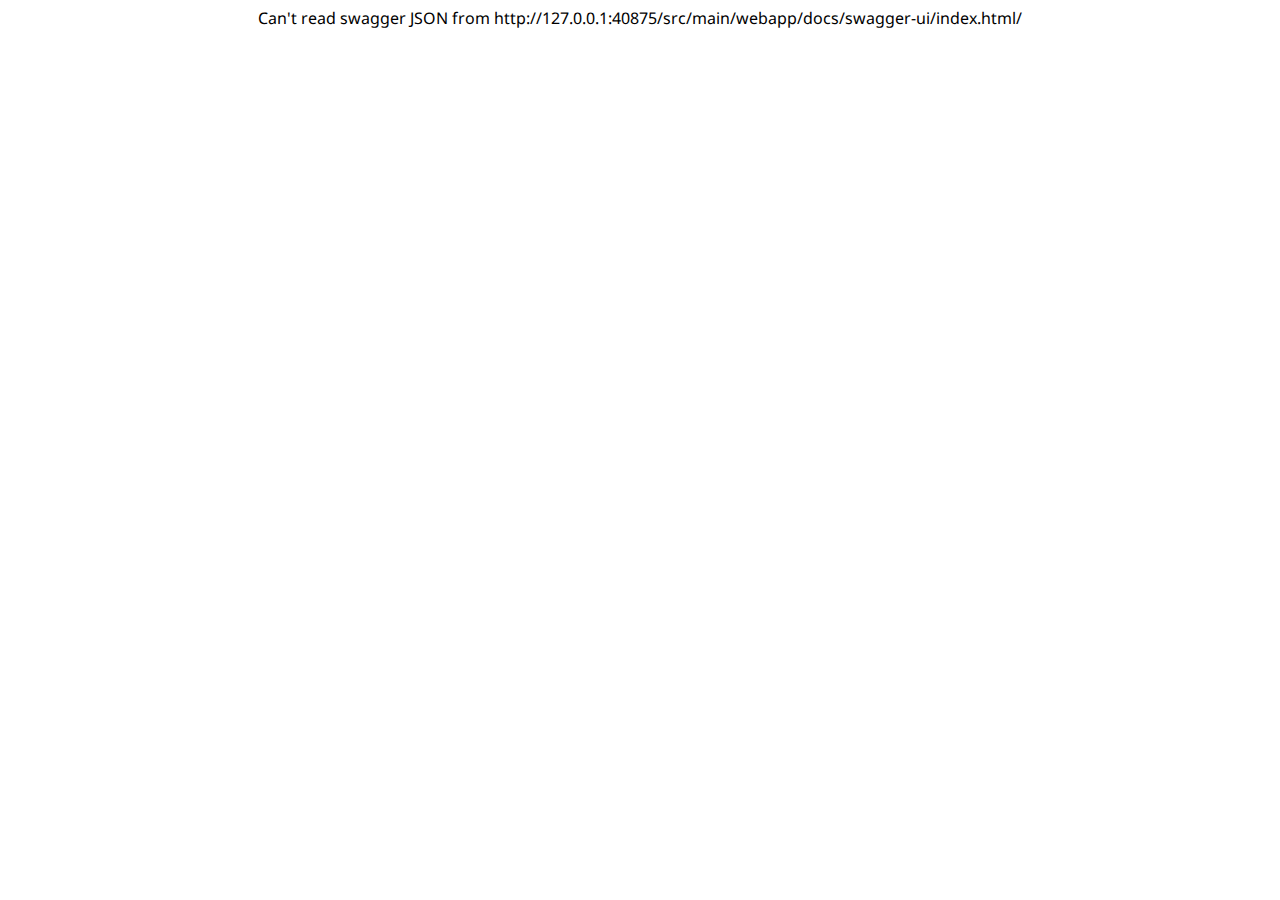
==== commit be45cc94: "Correzione titolo." ====
--- a/src/main/webapp/docs/swagger-ui/index.html
+++ b/src/main/webapp/docs/swagger-ui/index.html
@@ -1,7 +1,7 @@
 <!DOCTYPE html>
 <html>
 <head>
-  <title>ZoeFX - rest API</title>
+  <title>Jug TAAS services - rest API</title>
   <link href='//fonts.googleapis.com/css?family=Droid+Sans:400,700' rel='stylesheet' type='text/css'/>
   <link href='css/reset.css' media='screen' rel='stylesheet' type='text/css'/>
   <link href='css/screen.css' media='screen' rel='stylesheet' type='text/css'/>
